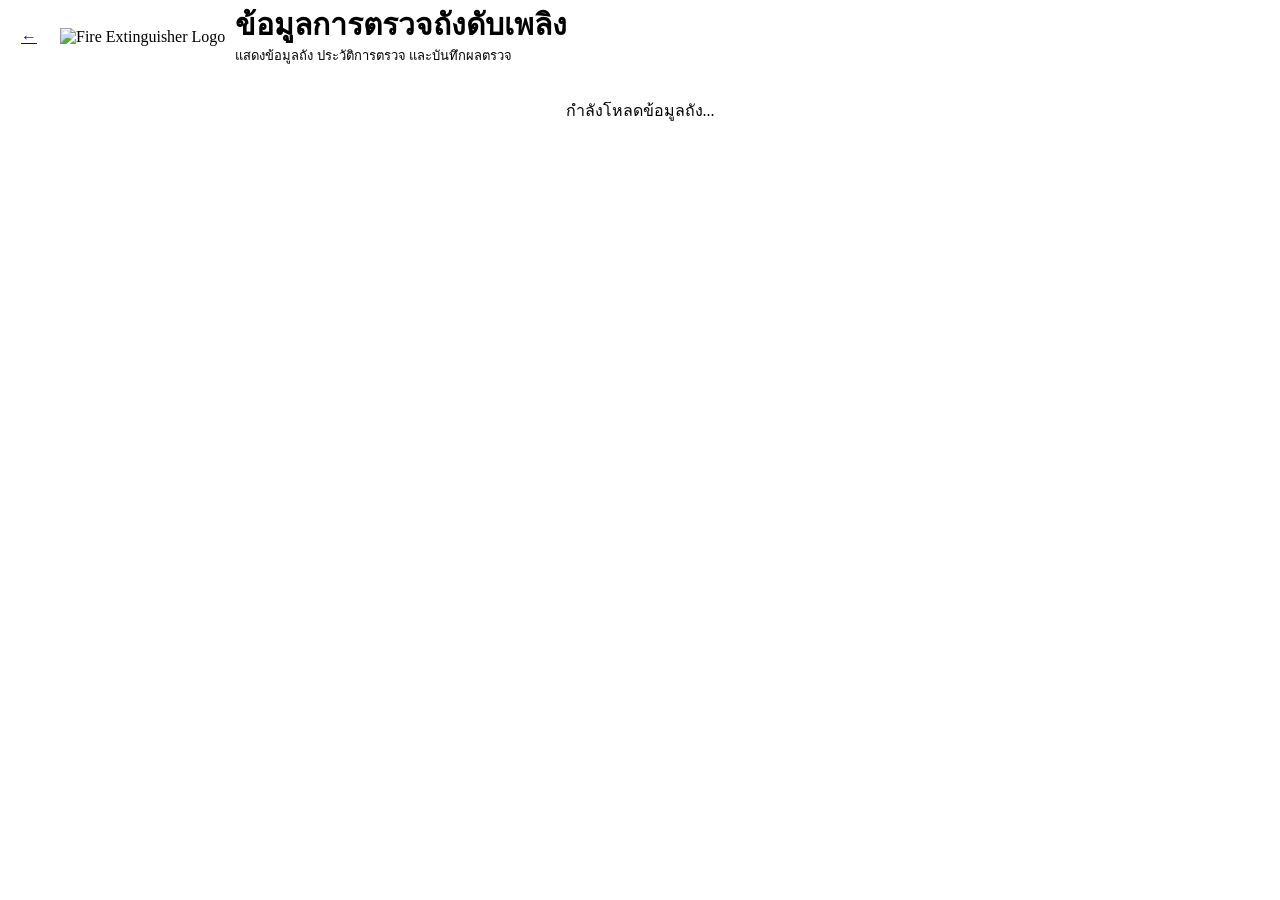
==== check.html @ ae3df1de "Update check.html" ====
<!DOCTYPE html>
<html lang="th">
<head>
  <meta charset="UTF-8" />
  <meta name="viewport" content="width=device-width,initial-scale=1,viewport-fit=cover" />
  <meta name="theme-color" content="#b91c1c" />
  <title>ตรวจถังดับเพลิง | Fire Extinguisher</title>

  <link rel="stylesheet" href="/fire-extinguisher/css/styles.css?v=1.2.0" />

  <style>
    .page-top {
      display: flex;
      align-items: center;
      gap: 10px;
      margin-bottom: 14px;
    }

    .back-link {
      width: 42px;
      height: 42px;
      border-radius: 14px;
      background: #fff;
      border: 1px solid var(--line);
      display: grid;
      place-items: center;
      font-weight: 900;
      box-shadow: var(--shadow);
      flex: 0 0 auto;
    }

    .page-title {
      min-width: 0;
      flex: 1;
    }

    .page-title h1 {
      margin: 0;
      font-size: clamp(20px, 5vw, 30px);
      line-height: 1.12;
    }

    .page-title p {
      margin: 3px 0 0;
      color: var(--muted);
      font-size: 13px;
    }

    .hero-card,
    .status-card,
    .history-card,
    .form-card,
    .section-panel {
      background: var(--card);
      border: 1px solid var(--line);
      border-radius: var(--radius);
      box-shadow: var(--shadow);
      margin-bottom: 14px;
    }

    .hero-card {
      padding: 16px;
      overflow: hidden;
      position: relative;
    }

    .hero-card::before {
      content: "";
      position: absolute;
      inset: 0 auto 0 0;
      width: 6px;
      background: linear-gradient(180deg, var(--primary), var(--primary-dark));
    }

    .hero-layout {
      display: grid;
      grid-template-columns: 86px 1fr;
      gap: 14px;
      align-items: start;
    }

    .ext-photo-box {
      width: 86px;
      height: 118px;
      border-radius: 18px;
      border: 1px solid var(--line);
      background: #fff;
      display: grid;
      place-items: center;
      overflow: hidden;
      box-shadow: 0 8px 18px rgba(15, 23, 42, 0.06);
    }

    .ext-photo-box img {
      width: 100%;
      height: 100%;
      object-fit: contain;
      padding: 6px;
      display: block;
    }

    .hero-main {
      min-width: 0;
    }

    .ext-id {
      margin: 0 0 8px;
      font-size: 28px;
      line-height: 1;
      font-weight: 900;
      letter-spacing: 0.3px;
      word-break: break-word;
    }

    .type-badge {
      display: inline-flex;
      align-items: center;
      gap: 6px;
      border-radius: 999px;
      background: #fee2e2;
      color: #991b1b;
      padding: 6px 10px;
      font-size: 12px;
      font-weight: 900;
      margin-bottom: 10px;
    }

    .hero-grid {
      display: grid;
      grid-template-columns: 1fr;
      gap: 8px;
    }

    .hero-item {
      border: 1px solid var(--line);
      background: #f9fafb;
      border-radius: 14px;
      padding: 10px 12px;
    }

    .hero-item span {
      display: block;
      color: var(--muted);
      font-size: 12px;
      margin-bottom: 3px;
    }

    .hero-item strong {
      display: block;
      font-size: 14px;
      line-height: 1.4;
      word-break: break-word;
    }

    .action-strip {
      display: grid;
      grid-template-columns: 1fr;
      gap: 10px;
      margin-top: 14px;
    }

    .action-main-btn {
      min-height: 50px;
      border-radius: 16px;
      font-weight: 900;
      letter-spacing: 0.2px;
    }

    .quick-actions {
      display: grid;
      grid-template-columns: repeat(2, 1fr);
      gap: 8px;
    }

    .status-card {
      padding: 16px;
    }

    .section-head {
      display: flex;
      justify-content: space-between;
      align-items: center;
      gap: 12px;
      margin-bottom: 12px;
    }

    .section-head h2 {
      margin: 0;
      font-size: 18px;
    }

    .status-grid {
      display: grid;
      grid-template-columns: repeat(2, 1fr);
      gap: 10px;
    }

    .status-item {
      border: 1px solid var(--line);
      background: #f9fafb;
      border-radius: 14px;
      padding: 10px 12px;
    }

    .status-item span {
      display: block;
      color: var(--muted);
      font-size: 12px;
      margin-bottom: 3px;
    }

    .status-item strong {
      display: block;
      font-size: 14px;
      line-height: 1.4;
      word-break: break-word;
    }

    .badge {
      display: inline-flex;
      align-items: center;
      justify-content: center;
      border-radius: 999px;
      padding: 5px 10px;
      font-size: 12px;
      font-weight: 900;
      white-space: nowrap;
    }

    .badge.ok {
      background: #dcfce7;
      color: #166534;
    }

    .badge.bad {
      background: #fee2e2;
      color: #991b1b;
    }

    .badge.wait {
      background: #fef3c7;
      color: #92400e;
    }

    .history-card {
      padding: 16px;
    }

    .history-list {
      display: grid;
      gap: 10px;
    }

    .history-item {
      border: 1px solid var(--line);
      background: #f9fafb;
      border-radius: 16px;
      padding: 12px;
    }

    .history-head {
      display: flex;
      justify-content: space-between;
      align-items: start;
      gap: 10px;
      margin-bottom: 6px;
    }

    .history-item strong {
      display: block;
      font-size: 15px;
      margin-bottom: 3px;
    }

    .history-time {
      color: var(--muted);
      font-size: 13px;
    }

    .history-item p {
      margin: 0;
      color: var(--muted);
      font-size: 13px;
      line-height: 1.45;
    }

    .empty-state {
      color: var(--muted);
      background: #f9fafb;
      border: 1px dashed var(--line);
      padding: 14px;
      border-radius: 16px;
      text-align: center;
      line-height: 1.45;
    }

    .form-card {
      padding: 16px;
    }

    .form-card[hidden] {
      display: none !important;
    }

    .form-title-row {
      display: flex;
      justify-content: space-between;
      align-items: center;
      gap: 12px;
      margin-bottom: 12px;
    }

    .form-title-row h2 {
      margin: 0;
      font-size: 20px;
    }

    .form-title-row p {
      margin: 4px 0 0;
      color: var(--muted);
      font-size: 13px;
    }

    .standard-note {
      border: 1px solid #fed7aa;
      background: #fff7ed;
      color: #9a3412;
      border-radius: 16px;
      padding: 12px;
      font-size: 13px;
      line-height: 1.5;
      margin-bottom: 14px;
    }

    .check-list {
      display: grid;
      gap: 12px;
    }

    .check-item {
      border: 1px solid var(--line);
      background: #fff;
      border-radius: 18px;
      padding: 14px;
    }

    .check-title {
      font-weight: 900;
      margin-bottom: 10px;
      font-size: 16px;
    }

    .check-sub {
      color: var(--muted);
      font-size: 12px;
      margin: -4px 0 10px;
    }

    .option-row {
      display: grid;
      grid-template-columns: repeat(2, 1fr);
      gap: 8px;
    }

    .option-pill {
      position: relative;
    }

    .option-pill input {
      position: absolute;
      opacity: 0;
      pointer-events: none;
    }

    .option-pill span {
      display: grid;
      place-items: center;
      min-height: 44px;
      border-radius: 15px;
      border: 1px solid var(--line);
      background: #fff;
      font-weight: 800;
      color: var(--text);
      cursor: pointer;
    }

    .option-pill input:checked + span {
      border-color: rgba(185, 28, 28, 0.85);
      background: rgba(185, 28, 28, 0.09);
      color: var(--primary-dark);
      box-shadow: 0 0 0 4px rgba(185, 28, 28, 0.08);
    }

    .note-field {
      margin-top: 10px;
    }

    .note-field textarea,
    .note-field input {
      min-height: 46px;
    }

    .co2-box {
      margin-top: 12px;
      padding: 12px;
      border-radius: 16px;
      background: #fff7ed;
      border: 1px solid #fed7aa;
    }

    .co2-box label {
      display: block;
      font-weight: 900;
      margin-bottom: 8px;
      color: #9a3412;
    }

    .field-group {
      margin-top: 14px;
    }

    .field-group label {
      display: block;
      font-weight: 900;
      margin-bottom: 8px;
    }

    .submit-bar {
      position: sticky;
      bottom: 0;
      margin: 16px -16px -16px;
      padding: 12px 16px calc(12px + env(safe-area-inset-bottom));
      background: rgba(255, 255, 255, 0.94);
      border-top: 1px solid var(--line);
      backdrop-filter: blur(12px);
      border-radius: 0 0 var(--radius) var(--radius);
    }

    .loading-box {
      background: var(--card);
      border: 1px solid var(--line);
      border-radius: var(--radius);
      padding: 18px;
      box-shadow: var(--shadow);
      color: var(--muted);
      text-align: center;
    }

    @media (min-width: 720px) {
      .hero-layout {
        grid-template-columns: 110px 1fr;
      }

      .ext-photo-box {
        width: 110px;
        height: 148px;
      }

      .hero-grid {
        grid-template-columns: repeat(2, 1fr);
      }

      .status-grid {
        grid-template-columns: repeat(4, 1fr);
      }

      .check-list {
        grid-template-columns: repeat(2, 1fr);
      }

      .check-item.full {
        grid-column: 1 / -1;
      }

      .submit-bar {
        position: static;
        margin: 18px 0 0;
        padding: 0;
        background: transparent;
        border: 0;
        backdrop-filter: none;
      }
    }

    @media (max-width: 380px) {
      .hero-layout {
        grid-template-columns: 76px 1fr;
      }

      .ext-photo-box {
        width: 76px;
        height: 104px;
      }

      .ext-id {
        font-size: 24px;
      }

      .status-grid {
        grid-template-columns: 1fr;
      }

      .quick-actions,
      .option-row {
        grid-template-columns: 1fr;
      }
    }
  </style>
</head>

<body>
  <main class="app-shell">
    <div class="page-top">
      <a class="back-link" href="/fire-extinguisher/">←</a>

      <div class="page-logo">
        <img id="pageLogo" alt="Fire Extinguisher Logo" />
      </div>

      <div class="page-title">
        <h1>ข้อมูลการตรวจถังดับเพลิง</h1>
        <p>แสดงข้อมูลถัง ประวัติการตรวจ และบันทึกผลตรวจ</p>
      </div>
    </div>

    <section id="loadingBox" class="loading-box">
      กำลังโหลดข้อมูลถัง...
    </section>

    <section id="notFoundBox" class="loading-box" hidden>
      ไม่พบข้อมูลถัง หรือ URL ไม่มีหมายเลขถัง
      <div style="margin-top:12px;">
        <a class="btn ghost" href="/fire-extinguisher/">กลับหน้าแรก</a>
      </div>
    </section>

    <section id="contentBox" hidden>
      <article class="hero-card">
        <div class="hero-layout">
          <div class="ext-photo-box">
            <img id="extinguisherImage" alt="ภาพถังดับเพลิง" />
          </div>

          <div class="hero-main">
            <h2 class="ext-id" id="extinguisherId">-</h2>
            <div class="type-badge" id="typeBadge">-</div>

            <div class="hero-grid">
              <div class="hero-item">
                <span>จุดติดตั้ง</span>
                <strong id="location">-</strong>
              </div>

              <div class="hero-item">
                <span>ชนิดถังดับเพลิง</span>
                <strong id="type">-</strong>
              </div>

              <div class="hero-item">
                <span>ขนาด</span>
                <strong id="size">-</strong>
              </div>

              <div class="hero-item">
                <span>ปีผลิตถัง</span>
                <strong id="yearMade">-</strong>
              </div>
            </div>
          </div>
        </div>

        <div class="action-strip">
          <button class="btn primary full action-main-btn" id="toggleFormBtn" type="button">
            ตรวจเช็คถัง
          </button>

          <div class="quick-actions">
            <button class="btn ghost" id="scrollHistoryBtn" type="button">ดูประวัติ</button>
            <button class="btn ghost" id="refreshHistoryBtn" type="button">รีเฟรชข้อมูล</button>
          </div>
        </div>
      </article>

      <section class="status-card">
        <div class="section-head">
          <h2>สถานะการตรวจล่าสุด</h2>
          <span id="latestBadge" class="badge wait">ยังไม่มีข้อมูล</span>
        </div>

        <div class="status-grid">
          <div class="status-item">
            <span>ตรวจล่าสุด</span>
            <strong id="latestTimestamp">-</strong>
          </div>

          <div class="status-item">
            <span>ผู้ตรวจล่าสุด</span>
            <strong id="latestInspector">-</strong>
          </div>

          <div class="status-item">
            <span>ผลตรวจล่าสุด</span>
            <strong id="latestStatusText">-</strong>
          </div>

          <div class="status-item">
            <span>จำนวนประวัติทั้งหมด</span>
            <strong id="historyCount">0</strong>
          </div>
        </div>
      </section>

      <section class="history-card" id="historySection">
        <div class="section-head">
          <h2>ประวัติการตรวจ</h2>
        </div>

        <div class="history-list" id="historyList">
          <div class="empty-state">ยังไม่มีประวัติการตรวจ</div>
        </div>
      </section>

      <form class="form-card" id="inspectionForm" hidden>
        <div class="form-title-row">
          <div>
            <h2>แบบฟอร์มตรวจเช็คถัง</h2>
            <p>บันทึกผลตามจุดตรวจมาตรฐานของถังดับเพลิง</p>
          </div>
          <button class="btn ghost small" id="closeFormBtn" type="button">ปิด</button>
        </div>

        <div class="standard-note">
          กรอกข้อมูลตามสภาพจริงของถังดับเพลิง ณ จุดติดตั้ง หากพบความผิดปกติให้ระบุรายละเอียดให้ครบถ้วน
          เพื่อใช้เป็นหลักฐานการตรวจและติดตามการแก้ไข
        </div>

        <div class="check-list">
          <div class="check-item">
            <div class="check-title">ความสะอาด</div>
            <div class="check-sub">ตรวจความสะอาดของถัง ป้าย และบริเวณติดตั้ง</div>
            <div class="option-row">
              <label class="option-pill">
                <input type="radio" name="cleanliness" value="สะอาด" checked />
                <span>สะอาด</span>
              </label>
              <label class="option-pill">
                <input type="radio" name="cleanliness" value="ไม่สะอาด" />
                <span>ไม่สะอาด</span>
              </label>
            </div>
            <div class="note-field" data-note-for="cleanliness" hidden>
              <textarea name="cleanlinessNote" rows="2" placeholder="ระบุรายละเอียดความไม่สะอาด"></textarea>
            </div>
          </div>

          <div class="check-item">
            <div class="check-title">สภาพถัง</div>
            <div class="check-sub">ตรวจรอยบุบ แตก ผุ กัดกร่อน หรือความเสียหายตัวถัง</div>
            <div class="option-row">
              <label class="option-pill">
                <input type="radio" name="bodyStatus" value="ปกติ" checked />
                <span>ปกติ</span>
              </label>
              <label class="option-pill">
                <input type="radio" name="bodyStatus" value="ผิดปกติ" />
                <span>ผิดปกติ</span>
              </label>
            </div>
            <div class="note-field" data-note-for="bodyStatus" hidden>
              <textarea name="bodyNote" rows="2" placeholder="เช่น ถังบุบ เป็นสนิม รั่ว สีหลุด"></textarea>
            </div>
          </div>

          <div class="check-item">
            <div class="check-title">แรงดัน</div>
            <div class="check-sub">ตรวจระดับแรงดันให้อยู่ในเกณฑ์ปกติ</div>
            <div class="option-row">
              <label class="option-pill">
                <input type="radio" name="pressureStatus" value="ปกติ" checked />
                <span>ปกติ</span>
              </label>
              <label class="option-pill">
                <input type="radio" name="pressureStatus" value="ผิดปกติ" />
                <span>ผิดปกติ</span>
              </label>
            </div>
            <div class="note-field" data-note-for="pressureStatus" hidden>
              <textarea name="pressureNote" rows="2" placeholder="เช่น เข็มไม่อยู่โซนเขียว แรงดันต่ำ"></textarea>
            </div>
          </div>

          <div class="check-item">
            <div class="check-title">เกจวัด / น้ำหนัก</div>
            <div class="check-sub">ตรวจเกจวัดหรือชั่งน้ำหนักตามชนิดถัง</div>
            <div class="option-row">
              <label class="option-pill">
                <input type="radio" name="gaugeWeightStatus" value="ปกติ" checked />
                <span>ปกติ</span>
              </label>
              <label class="option-pill">
                <input type="radio" name="gaugeWeightStatus" value="ผิดปกติ" />
                <span>ผิดปกติ</span>
              </label>
            </div>
            <div class="note-field" data-note-for="gaugeWeightStatus" hidden>
              <textarea name="gaugeWeightNote" rows="2" placeholder="ระบุปัญหาเกจวัดหรือน้ำหนัก"></textarea>
            </div>

            <div class="co2-box" id="co2Box" hidden>
              <label for="co2Weight">น้ำหนักถัง CO2 ที่ชั่งได้ (kg)</label>
              <input id="co2Weight" name="co2Weight" type="number" step="0.01" inputmode="decimal" placeholder="เช่น 8.50" />
            </div>
          </div>

          <div class="check-item">
            <div class="check-title">สาย / กระบอกฉีด</div>
            <div class="check-sub">ตรวจหัวฉีด สายฉีด หรือกระบอกฉีดให้อยู่สภาพพร้อมใช้งาน</div>
            <div class="option-row">
              <label class="option-pill">
                <input type="radio" name="hoseStatus" value="ปกติ" checked />
                <span>ปกติ</span>
              </label>
              <label class="option-pill">
                <input type="radio" name="hoseStatus" value="ผิดปกติ" />
                <span>ผิดปกติ</span>
              </label>
            </div>
            <div class="note-field" data-note-for="hoseStatus" hidden>
              <textarea name="hoseNote" rows="2" placeholder="เช่น สายแตก หัวฉีดตัน หัวฉีดหลวม"></textarea>
            </div>
          </div>

          <div class="check-item">
            <div class="check-title">สายรัดสลัก / ซีล</div>
            <div class="check-sub">ตรวจสลักนิรภัยและซีลไม่ขาดหรือสูญหาย</div>
            <div class="option-row">
              <label class="option-pill">
                <input type="radio" name="pinSealStatus" value="ปกติ" checked />
                <span>ปกติ</span>
              </label>
              <label class="option-pill">
                <input type="radio" name="pinSealStatus" value="ผิดปกติ" />
                <span>ผิดปกติ</span>
              </label>
            </div>
            <div class="note-field" data-note-for="pinSealStatus" hidden>
              <textarea name="pinSealNote" rows="2" placeholder="เช่น ซีลขาด สลักหาย สายรัดหลวม"></textarea>
            </div>
          </div>

          <div class="check-item">
            <div class="check-title">คันบังคับ</div>
            <div class="check-sub">ตรวจคันบังคับให้ใช้งานได้ ไม่หลวม ไม่ชำรุด</div>
            <div class="option-row">
              <label class="option-pill">
                <input type="radio" name="handleStatus" value="ปกติ" checked />
                <span>ปกติ</span>
              </label>
              <label class="option-pill">
                <input type="radio" name="handleStatus" value="ผิดปกติ" />
                <span>ผิดปกติ</span>
              </label>
            </div>
            <div class="note-field" data-note-for="handleStatus" hidden>
              <textarea name="handleNote" rows="2" placeholder="เช่น คันบังคับหัก หลวม ค้าง เป็นสนิม"></textarea>
            </div>
          </div>

          <div class="check-item full">
            <div class="field-group">
              <label for="inspectorSelect">ชื่อผู้บันทึก</label>
              <select id="inspectorSelect" name="inspector" required>
                <option value="">กำลังโหลดรายชื่อ...</option>
              </select>
            </div>

            <div class="field-group">
              <label for="remark">หมายเหตุเพิ่มเติม</label>
              <textarea id="remark" name="remark" rows="3" placeholder="หมายเหตุเพิ่มเติม ถ้ามี"></textarea>
            </div>
          </div>
        </div>

        <div class="submit-bar">
          <button class="btn primary full" id="submitBtn" type="submit">
            บันทึกผลตรวจ
          </button>
        </div>
      </form>
    </section>
  </main>

  <script src="/fire-extinguisher/js/config.js?v=1.2.0"></script>
  <script src="/fire-extinguisher/js/api.js?v=1.2.0"></script>
  <script src="/fire-extinguisher/js/utils.js?v=1.2.0"></script>

  <script>
    (function () {
      'use strict';

      const U = window.FireUtils;
      const API = window.FireAPI;

      let currentExtinguisher = null;
      let names = [];
      let historyItems = [];

      document.addEventListener('DOMContentLoaded', init);

      async function init() {
        setLogo();
        bindEvents();

        const id = U.normalizeId(U.getParam('id'));

        if (!id) {
          showNotFound();
          return;
        }

        await loadData(id);
      }

      function setLogo() {
        const logo = U.$('#pageLogo');
        if (logo) {
          logo.src = window.APP_CONFIG.LOGO_URL;
          logo.loading = 'eager';
          logo.decoding = 'async';
        }
      }

      function bindEvents() {
        U.$('#refreshHistoryBtn').addEventListener('click', async () => {
          if (currentExtinguisher) {
            await loadHistory(currentExtinguisher.extinguisherId);
          }
        });

        U.$('#scrollHistoryBtn').addEventListener('click', () => {
          U.$('#historySection').scrollIntoView({ behavior: 'smooth', block: 'start' });
        });

        U.$('#toggleFormBtn').addEventListener('click', openForm);
        U.$('#closeFormBtn').addEventListener('click', closeForm);

        U.$('#inspectionForm').addEventListener('change', handleFormChange);
        U.$('#inspectionForm').addEventListener('submit', handleSubmit);
      }

      async function loadData(id) {
        try {
          U.show('#loadingBox');
          U.hide('#contentBox');
          U.hide('#notFoundBox');

          const [extRes, namesRes] = await Promise.all([
            API.getExtinguisher(id),
            API.getNames()
          ]);

          currentExtinguisher = extRes.item;
          names = normalizeNames(namesRes.items || []);
          historyItems = extRes.history || [];

          renderExtinguisher(currentExtinguisher);
          renderNames(names);
          renderHistory(historyItems);
          renderLatestStatus(historyItems);
          updateCo2Visibility();

          U.hide('#loadingBox');
          U.show('#contentBox');
        } catch (err) {
          U.toast(err.message || 'โหลดข้อมูลไม่สำเร็จ', 'error');
          showNotFound();
        }
      }

      async function loadHistory(id) {
        try {
          const res = await API.getHistory(id, 20);
          historyItems = res.items || [];
          renderHistory(historyItems);
          renderLatestStatus(historyItems);
          U.toast('อัปเดตข้อมูลล่าสุดแล้ว', 'success');
        } catch (err) {
          U.toast(err.message || 'โหลดประวัติไม่สำเร็จ', 'error');
        }
      }

      function showNotFound() {
        U.hide('#loadingBox');
        U.hide('#contentBox');
        U.show('#notFoundBox');
      }

      function normalizeNames(items) {
        const map = new Map();

        items.forEach(item => {
          const thaiName = String(item.thaiName || item['ชื่อ'] || '').trim();
          const englishName = String(item.englishName || item.Name || '').trim();
          const displayName = thaiName && englishName
            ? `${thaiName} / ${englishName}`
            : (thaiName || englishName || '').trim();

          if (!displayName) return;

          const key = `${thaiName}|${englishName}|${displayName}`;
          if (!map.has(key)) {
            map.set(key, {
              thaiName,
              englishName,
              displayName
            });
          }
        });

        return Array.from(map.values());
      }

      function renderExtinguisher(item) {
        U.setText('#extinguisherId', item.extinguisherId);
        U.setText('#location', item.location);
        U.setText('#type', item.type);
        U.setText('#size', item.size);
        U.setText('#yearMade', item.yearMade);
        U.setText('#typeBadge', item.type || '-');

        const img = U.$('#extinguisherImage');
        if (img) {
          const src = U.getExtinguisherImage(item.type);
          img.src = src || window.APP_CONFIG.LOGO_URL;
          img.alt = item.type || 'ภาพถังดับเพลิง';
        }
      }

      function renderNames(items) {
        const select = U.$('#inspectorSelect');

        if (!items.length) {
          select.innerHTML = '<option value="">ไม่พบรายชื่อในชีท Name</option>';
          return;
        }

        select.innerHTML = [
          '<option value="">เลือกชื่อผู้บันทึก</option>',
          ...items.map((item, index) => {
            return `<option value="${index}">${U.escapeHtml(item.displayName)}</option>`;
          })
        ].join('');
      }

      function renderLatestStatus(items) {
        const latest = items && items.length ? items[0] : null;

        U.setText('#historyCount', items.length || 0);

        if (!latest) {
          U.setText('#latestTimestamp', '-');
          U.setText('#latestInspector', '-');
          U.setText('#latestStatusText', '-');

          const badge = U.$('#latestBadge');
          badge.className = 'badge wait';
          badge.textContent = 'ยังไม่มีข้อมูล';
          return;
        }

        U.setText('#latestTimestamp', latest.timestamp || '-');
        U.setText('#latestInspector', latest.inspectorThai || latest.inspectorEnglish || '-');
        U.setText('#latestStatusText', latest.overallStatus || '-');

        const badge = U.$('#latestBadge');
        const isOk = latest.overallStatus === 'ปกติ';
        badge.className = `badge ${isOk ? 'ok' : 'bad'}`;
        badge.textContent = latest.overallStatus || '-';
      }

      function renderHistory(items) {
        const box = U.$('#historyList');

        if (!items.length) {
          box.innerHTML = '<div class="empty-state">ยังไม่มีประวัติการตรวจ</div>';
          return;
        }

        box.innerHTML = items.map(item => {
          const isOk = item.overallStatus === 'ปกติ';

          return `
            <article class="history-item">
              <div class="history-head">
                <div>
                  <strong>${U.escapeHtml(item.timestamp || '-')}</strong>
                  <div class="history-time">ผู้ตรวจ: ${U.escapeHtml(item.inspectorThai || item.inspectorEnglish || '-')}</div>
                </div>
                <span class="badge ${isOk ? 'ok' : 'bad'}">${U.escapeHtml(item.overallStatus || '-')}</span>
              </div>
              <p>
                สภาพถัง: ${U.escapeHtml(item.bodyStatus || '-')} •
                แรงดัน: ${U.escapeHtml(item.pressureStatus || '-')} •
                เกจ/น้ำหนัก: ${U.escapeHtml(item.gaugeWeightStatus || '-')}
              </p>
              ${item.remark ? `<p style="margin-top:6px;">หมายเหตุ: ${U.escapeHtml(item.remark)}</p>` : ''}
            </article>
          `;
        }).join('');
      }

      function openForm() {
        U.show('#inspectionForm');
        U.$('#inspectionForm').scrollIntoView({ behavior: 'smooth', block: 'start' });
      }

      function closeForm() {
        U.hide('#inspectionForm');
      }

      function handleFormChange() {
        toggleNotes();
        updateCo2Visibility();
      }

      function toggleNotes() {
        const rules = [
          ['cleanliness', 'ไม่สะอาด'],
          ['bodyStatus', 'ผิดปกติ'],
          ['pressureStatus', 'ผิดปกติ'],
          ['gaugeWeightStatus', 'ผิดปกติ'],
          ['hoseStatus', 'ผิดปกติ'],
          ['pinSealStatus', 'ผิดปกติ'],
          ['handleStatus', 'ผิดปกติ']
        ];

        rules.forEach(([name, badValue]) => {
          const selected = getRadioValue(name);
          const note = document.querySelector(`[data-note-for="${name}"]`);
          if (note) note.hidden = selected !== badValue;
        });
      }

      function updateCo2Visibility() {
        const isCo2 = currentExtinguisher && isCo2Type(currentExtinguisher.type);
        U.$('#co2Box').hidden = !isCo2;
      }

      function isCo2Type(type) {
        const text = String(type || '').toLowerCase();
        return text.includes('co2') ||
          text.includes('carbon dioxide') ||
          text.includes('คาร์บอนไดออกไซด์');
      }

      function getRadioValue(name) {
        const el = document.querySelector(`input[name="${name}"]:checked`);
        return el ? el.value : '';
      }

      function getValue(name) {
        const el = document.querySelector(`[name="${name}"]`);
        return el ? String(el.value || '').trim() : '';
      }

      function getFormPayload() {
        const inspectorIndex = U.$('#inspectorSelect').value;
        const inspector = names[Number(inspectorIndex)] || {};

        return {
          extinguisherId: currentExtinguisher.extinguisherId,

          cleanliness: getRadioValue('cleanliness'),
          cleanlinessNote: getValue('cleanlinessNote'),

          bodyStatus: getRadioValue('bodyStatus'),
          bodyNote: getValue('bodyNote'),

          pressureStatus: getRadioValue('pressureStatus'),
          pressureNote: getValue('pressureNote'),

          gaugeWeightStatus: getRadioValue('gaugeWeightStatus'),
          gaugeWeightNote: getValue('gaugeWeightNote'),

          co2Weight: getValue('co2Weight'),

          hoseStatus: getRadioValue('hoseStatus'),
          hoseNote: getValue('hoseNote'),

          pinSealStatus: getRadioValue('pinSealStatus'),
          pinSealNote: getValue('pinSealNote'),

          handleStatus: getRadioValue('handleStatus'),
          handleNote: getValue('handleNote'),

          inspectorThai: inspector.thaiName || '',
          inspectorEnglish: inspector.englishName || '',

          remark: getValue('remark')
        };
      }

      function validateClient(payload) {
        if (!payload.extinguisherId) {
          throw new Error('ไม่พบหมายเลขถัง');
        }

        if (!payload.inspectorThai && !payload.inspectorEnglish) {
          throw new Error('กรุณาเลือกชื่อผู้บันทึก');
        }

        if (payload.cleanliness === 'ไม่สะอาด' && !payload.cleanlinessNote) {
          throw new Error('กรุณาระบุหมายเหตุความสะอาด');
        }

        const checks = [
          ['bodyStatus', 'bodyNote', 'สภาพถัง'],
          ['pressureStatus', 'pressureNote', 'แรงดัน'],
          ['gaugeWeightStatus', 'gaugeWeightNote', 'เกจวัด/น้ำหนัก'],
          ['hoseStatus', 'hoseNote', 'สาย/กระบอกฉีด'],
          ['pinSealStatus', 'pinSealNote', 'สายรัดสลัก / ซีล'],
          ['handleStatus', 'handleNote', 'คันบังคับ']
        ];

        checks.forEach(([statusKey, noteKey, label]) => {
          if (payload[statusKey] === 'ผิดปกติ' && !payload[noteKey]) {
            throw new Error(`กรุณาระบุรายละเอียดความผิดปกติของ${label}`);
          }
        });

        if (isCo2Type(currentExtinguisher.type) && !payload.co2Weight) {
          throw new Error('ถัง CO2 ต้องกรอกน้ำหนักถังที่ชั่งได้');
        }
      }

      async function handleSubmit(e) {
        e.preventDefault();

        const btn = U.$('#submitBtn');

        try {
          const payload = getFormPayload();
          validateClient(payload);

          const ok = confirm('ยืนยันบันทึกผลตรวจถังนี้ใช่หรือไม่?');
          if (!ok) return;

          U.setLoading(btn, true, 'กำลังบันทึก...');

          const res = await API.saveInspection(payload);

          U.toast(res.message || 'บันทึกผลตรวจเรียบร้อย', 'success');

          U.$('#inspectionForm').reset();
          toggleNotes();
          updateCo2Visibility();

          await loadHistory(currentExtinguisher.extinguisherId);
          closeForm();
        } catch (err) {
          U.toast(err.message || 'บันทึกไม่สำเร็จ', 'error');
        } finally {
          U.setLoading(btn, false);
        }
      }
    })();
  </script>
</body>
</html>
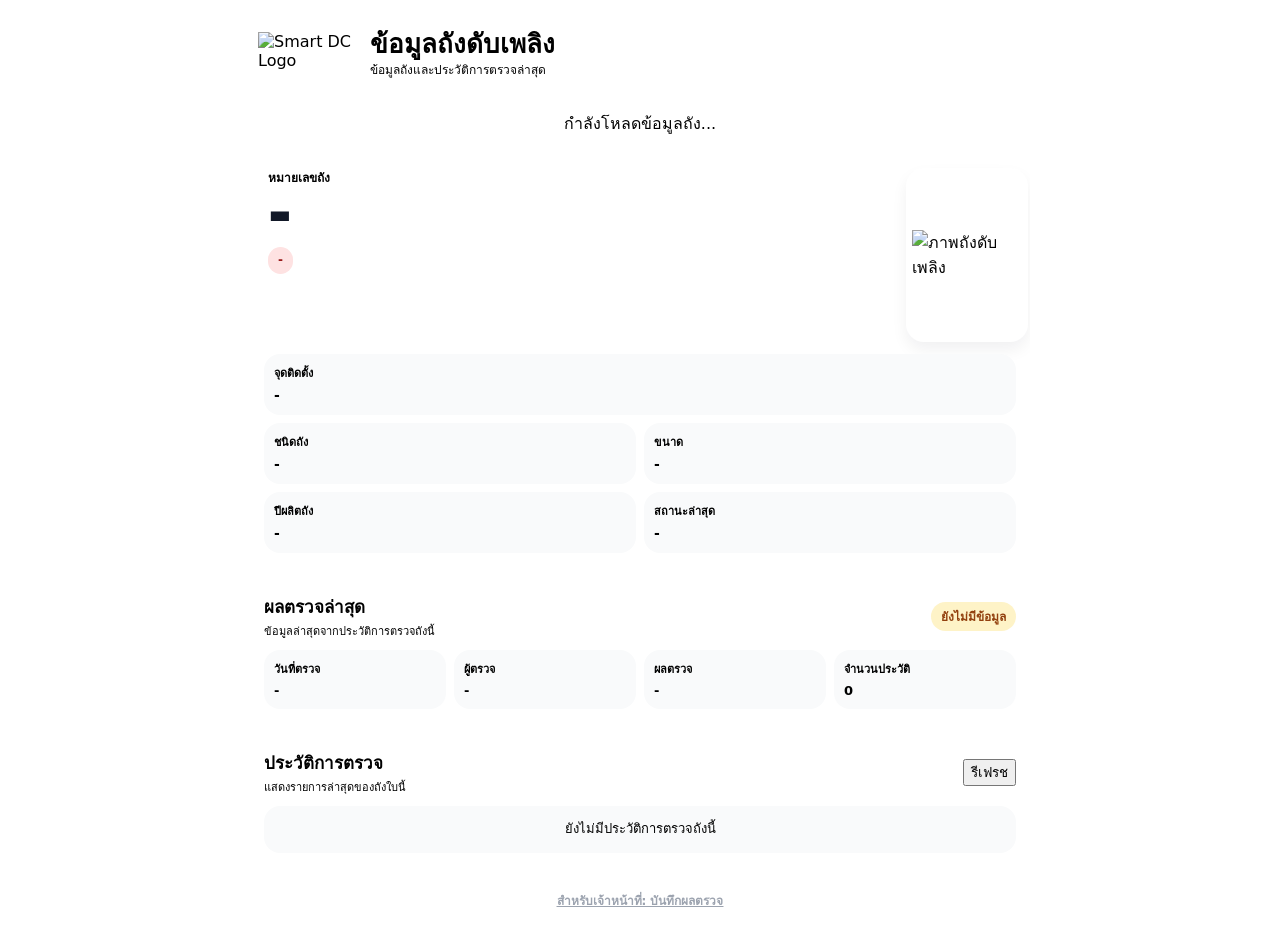
==== commit 24193df7: "Update check.html" ====
--- a/check.html
+++ b/check.html
@@ -4,222 +4,241 @@
   <meta charset="UTF-8" />
   <meta name="viewport" content="width=device-width,initial-scale=1,viewport-fit=cover" />
   <meta name="theme-color" content="#b91c1c" />
-  <title>ตรวจถังดับเพลิง | Fire Extinguisher</title>
-
-  <link rel="stylesheet" href="/fire-extinguisher/css/styles.css?v=1.2.0" />
+  <title>ข้อมูลถังดับเพลิง | Fire Extinguisher</title>
+
+  <link rel="stylesheet" href="/fire-extinguisher/css/styles.css?v=1.3.0" />
 
   <style>
+    body,
+    button,
+    input,
+    select,
+    textarea {
+      font-family: system-ui, -apple-system, BlinkMacSystemFont, "Segoe UI", sans-serif;
+    }
+
+    .app-shell {
+      width: min(100%, 780px);
+      margin: 0 auto;
+      padding: 12px;
+      padding-bottom: calc(26px + env(safe-area-inset-bottom));
+    }
+
     .page-top {
-      display: flex;
+      display: grid;
+      grid-template-columns: auto 1fr;
+      gap: 10px;
       align-items: center;
-      gap: 10px;
-      margin-bottom: 14px;
-    }
-
-    .back-link {
-      width: 42px;
-      height: 42px;
+      margin-bottom: 12px;
+    }
+
+    .page-logo {
+      width: 76px;
+      height: 40px;
       border-radius: 14px;
       background: #fff;
       border: 1px solid var(--line);
+      box-shadow: var(--shadow);
       display: grid;
       place-items: center;
-      font-weight: 900;
-      box-shadow: var(--shadow);
-      flex: 0 0 auto;
+      padding: 6px 8px;
+      overflow: hidden;
+    }
+
+    .page-logo img {
+      width: 100%;
+      height: 100%;
+      object-fit: contain;
+      display: block;
     }
 
     .page-title {
       min-width: 0;
-      flex: 1;
     }
 
     .page-title h1 {
       margin: 0;
-      font-size: clamp(20px, 5vw, 30px);
-      line-height: 1.12;
+      font-size: clamp(18px, 5vw, 26px);
+      line-height: 1.1;
+      font-weight: 900;
     }
 
     .page-title p {
       margin: 3px 0 0;
       color: var(--muted);
-      font-size: 13px;
-    }
-
-    .hero-card,
+      font-size: 12px;
+      line-height: 1.35;
+    }
+
+    .loading-box,
+    .not-found-box,
+    .main-card,
     .status-card,
     .history-card,
-    .form-card,
-    .section-panel {
+    .inspect-panel,
+    .check-item {
       background: var(--card);
       border: 1px solid var(--line);
-      border-radius: var(--radius);
+      border-radius: 22px;
       box-shadow: var(--shadow);
-      margin-bottom: 14px;
-    }
-
-    .hero-card {
-      padding: 16px;
+    }
+
+    .loading-box,
+    .not-found-box {
+      padding: 18px;
+      text-align: center;
+      color: var(--muted);
+      line-height: 1.5;
+    }
+
+    .content-stack {
+      display: grid;
+      gap: 12px;
+    }
+
+    .main-card {
+      padding: 14px;
+      position: relative;
       overflow: hidden;
-      position: relative;
-    }
-
-    .hero-card::before {
+    }
+
+    .main-card::before {
       content: "";
       position: absolute;
       inset: 0 auto 0 0;
-      width: 6px;
+      width: 5px;
       background: linear-gradient(180deg, var(--primary), var(--primary-dark));
     }
 
-    .hero-layout {
+    .main-layout {
       display: grid;
-      grid-template-columns: 86px 1fr;
-      gap: 14px;
+      grid-template-columns: 1fr 82px;
+      gap: 12px;
       align-items: start;
     }
 
-    .ext-photo-box {
-      width: 86px;
-      height: 118px;
-      border-radius: 18px;
-      border: 1px solid var(--line);
-      background: #fff;
-      display: grid;
-      place-items: center;
-      overflow: hidden;
-      box-shadow: 0 8px 18px rgba(15, 23, 42, 0.06);
-    }
-
-    .ext-photo-box img {
-      width: 100%;
-      height: 100%;
-      object-fit: contain;
-      padding: 6px;
-      display: block;
-    }
-
-    .hero-main {
+    .main-info {
       min-width: 0;
-    }
-
-    .ext-id {
-      margin: 0 0 8px;
-      font-size: 28px;
-      line-height: 1;
-      font-weight: 900;
-      letter-spacing: 0.3px;
-      word-break: break-word;
-    }
-
-    .type-badge {
-      display: inline-flex;
-      align-items: center;
-      gap: 6px;
-      border-radius: 999px;
-      background: #fee2e2;
-      color: #991b1b;
-      padding: 6px 10px;
-      font-size: 12px;
-      font-weight: 900;
-      margin-bottom: 10px;
-    }
-
-    .hero-grid {
-      display: grid;
-      grid-template-columns: 1fr;
-      gap: 8px;
-    }
-
-    .hero-item {
-      border: 1px solid var(--line);
-      background: #f9fafb;
-      border-radius: 14px;
-      padding: 10px 12px;
-    }
-
-    .hero-item span {
+      padding-left: 4px;
+    }
+
+    .id-label {
       display: block;
       color: var(--muted);
       font-size: 12px;
+      font-weight: 800;
       margin-bottom: 3px;
     }
 
-    .hero-item strong {
+    .ext-id {
+      margin: 0 0 8px;
+      font-size: clamp(34px, 11vw, 52px);
+      line-height: 0.95;
+      font-weight: 950;
+      letter-spacing: 0.2px;
+      word-break: break-word;
+      color: #111827;
+    }
+
+    .type-chip {
+      display: inline-flex;
+      max-width: 100%;
+      border-radius: 999px;
+      padding: 6px 10px;
+      background: #fee2e2;
+      color: #991b1b;
+      font-size: 12px;
+      font-weight: 900;
+      line-height: 1.25;
+    }
+
+    .ext-image-box {
+      width: 82px;
+      height: 132px;
+      border-radius: 18px;
+      background: #ffffff;
+      border: 1px solid var(--line);
+      display: grid;
+      place-items: center;
+      padding: 6px;
+      overflow: visible;
+      box-shadow: 0 8px 16px rgba(15, 23, 42, 0.06);
+    }
+
+    .ext-image-box img {
+      display: block;
+      max-width: 100%;
+      max-height: 100%;
+      width: auto;
+      height: auto;
+      object-fit: contain;
+      object-position: center center;
+    }
+
+    .info-grid {
+      display: grid;
+      grid-template-columns: repeat(2, minmax(0, 1fr));
+      gap: 8px;
+      margin-top: 12px;
+    }
+
+    .info-line {
+      min-width: 0;
+      border: 1px solid var(--line);
+      border-radius: 16px;
+      background: #f9fafb;
+      padding: 10px;
+    }
+
+    .info-line.full {
+      grid-column: 1 / -1;
+    }
+
+    .info-line span {
+      display: block;
+      color: var(--muted);
+      font-size: 11px;
+      font-weight: 800;
+      margin-bottom: 4px;
+    }
+
+    .info-line strong {
       display: block;
       font-size: 14px;
-      line-height: 1.4;
+      line-height: 1.35;
+      font-weight: 900;
       word-break: break-word;
     }
 
-    .action-strip {
-      display: grid;
-      grid-template-columns: 1fr;
-      gap: 10px;
-      margin-top: 14px;
-    }
-
-    .action-main-btn {
-      min-height: 50px;
-      border-radius: 16px;
-      font-weight: 900;
-      letter-spacing: 0.2px;
-    }
-
-    .quick-actions {
-      display: grid;
-      grid-template-columns: repeat(2, 1fr);
-      gap: 8px;
-    }
-
     .status-card {
-      padding: 16px;
+      padding: 14px;
     }
 
     .section-head {
       display: flex;
       justify-content: space-between;
       align-items: center;
-      gap: 12px;
-      margin-bottom: 12px;
+      gap: 10px;
+      margin-bottom: 10px;
     }
 
     .section-head h2 {
       margin: 0;
-      font-size: 18px;
-    }
-
-    .status-grid {
-      display: grid;
-      grid-template-columns: repeat(2, 1fr);
-      gap: 10px;
-    }
-
-    .status-item {
-      border: 1px solid var(--line);
-      background: #f9fafb;
-      border-radius: 14px;
-      padding: 10px 12px;
-    }
-
-    .status-item span {
+      font-size: 17px;
+      font-weight: 900;
+    }
+
+    .section-head small {
       display: block;
       color: var(--muted);
-      font-size: 12px;
-      margin-bottom: 3px;
-    }
-
-    .status-item strong {
-      display: block;
-      font-size: 14px;
-      line-height: 1.4;
-      word-break: break-word;
+      font-size: 11px;
+      margin-top: 2px;
     }
 
     .badge {
       display: inline-flex;
+      justify-content: center;
       align-items: center;
-      justify-content: center;
       border-radius: 999px;
       padding: 5px 10px;
       font-size: 12px;
@@ -242,46 +261,94 @@
       color: #92400e;
     }
 
+    .latest-grid {
+      display: grid;
+      grid-template-columns: repeat(2, minmax(0, 1fr));
+      gap: 8px;
+    }
+
+    .latest-item {
+      border: 1px solid var(--line);
+      background: #f9fafb;
+      border-radius: 16px;
+      padding: 10px;
+    }
+
+    .latest-item span {
+      display: block;
+      color: var(--muted);
+      font-size: 11px;
+      font-weight: 800;
+      margin-bottom: 4px;
+    }
+
+    .latest-item strong {
+      display: block;
+      font-size: 13px;
+      line-height: 1.35;
+      font-weight: 900;
+      word-break: break-word;
+    }
+
     .history-card {
-      padding: 16px;
+      padding: 14px;
     }
 
     .history-list {
       display: grid;
-      gap: 10px;
+      gap: 8px;
     }
 
     .history-item {
       border: 1px solid var(--line);
       background: #f9fafb;
       border-radius: 16px;
-      padding: 12px;
-    }
-
-    .history-head {
-      display: flex;
-      justify-content: space-between;
+      padding: 10px;
+    }
+
+    .history-row {
+      display: grid;
+      grid-template-columns: minmax(0, 1fr) auto;
+      gap: 10px;
       align-items: start;
-      gap: 10px;
-      margin-bottom: 6px;
-    }
-
-    .history-item strong {
+    }
+
+    .history-date {
+      font-size: 13px;
+      font-weight: 900;
+      line-height: 1.35;
+      color: #111827;
+    }
+
+    .history-meta {
+      margin-top: 4px;
+      color: var(--muted);
+      font-size: 12px;
+      line-height: 1.4;
+    }
+
+    .history-checks {
+      margin-top: 8px;
+      display: grid;
+      grid-template-columns: repeat(2, minmax(0, 1fr));
+      gap: 6px;
+    }
+
+    .mini-check {
+      border-radius: 12px;
+      background: #fff;
+      border: 1px solid var(--line);
+      padding: 7px 8px;
+      font-size: 12px;
+      line-height: 1.35;
+      color: #374151;
+    }
+
+    .mini-check b {
       display: block;
-      font-size: 15px;
-      margin-bottom: 3px;
-    }
-
-    .history-time {
-      color: var(--muted);
-      font-size: 13px;
-    }
-
-    .history-item p {
-      margin: 0;
-      color: var(--muted);
-      font-size: 13px;
-      line-height: 1.45;
+      color: #111827;
+      font-size: 11px;
+      margin-bottom: 2px;
     }
 
     .empty-state {
@@ -291,79 +358,91 @@
       padding: 14px;
       border-radius: 16px;
       text-align: center;
+      font-size: 13px;
       line-height: 1.45;
     }
 
-    .form-card {
-      padding: 16px;
-    }
-
-    .form-card[hidden] {
+    .staff-card {
+      background: transparent;
+      border: 0;
+      box-shadow: none;
+      padding: 4px 0 0;
+      text-align: center;
+    }
+
+    .staff-toggle {
+      border: 0;
+      background: transparent;
+      color: #9ca3af;
+      font-size: 12px;
+      font-weight: 800;
+      text-decoration: underline;
+      padding: 8px 10px;
+      cursor: pointer;
+    }
+
+    .inspect-panel {
+      padding: 14px;
+    }
+
+    .inspect-panel[hidden] {
       display: none !important;
     }
 
-    .form-title-row {
+    .form-head {
       display: flex;
       justify-content: space-between;
-      align-items: center;
-      gap: 12px;
+      align-items: start;
+      gap: 10px;
       margin-bottom: 12px;
     }
 
-    .form-title-row h2 {
+    .form-head h2 {
       margin: 0;
-      font-size: 20px;
-    }
-
-    .form-title-row p {
-      margin: 4px 0 0;
+      font-size: 18px;
+      line-height: 1.2;
+      font-weight: 900;
+    }
+
+    .form-head p {
+      margin: 3px 0 0;
       color: var(--muted);
-      font-size: 13px;
-    }
-
-    .standard-note {
-      border: 1px solid #fed7aa;
-      background: #fff7ed;
-      color: #9a3412;
-      border-radius: 16px;
-      padding: 12px;
-      font-size: 13px;
-      line-height: 1.5;
-      margin-bottom: 14px;
+      font-size: 12px;
+      line-height: 1.35;
     }
 
     .check-list {
       display: grid;
-      gap: 12px;
+      grid-template-columns: repeat(2, minmax(0, 1fr));
+      gap: 8px;
     }
 
     .check-item {
-      border: 1px solid var(--line);
-      background: #fff;
+      padding: 11px;
+      box-shadow: none;
       border-radius: 18px;
-      padding: 14px;
+    }
+
+    .check-item.full {
+      grid-column: 1 / -1;
     }
 
     .check-title {
       font-weight: 900;
-      margin-bottom: 10px;
-      font-size: 16px;
-    }
-
-    .check-sub {
-      color: var(--muted);
-      font-size: 12px;
-      margin: -4px 0 10px;
+      margin-bottom: 8px;
+      font-size: 14px;
+      line-height: 1.25;
     }
 
     .option-row {
       display: grid;
       grid-template-columns: repeat(2, 1fr);
-      gap: 8px;
+      gap: 6px;
     }
 
     .option-pill {
       position: relative;
+      min-width: 0;
     }
 
     .option-pill input {
@@ -375,35 +454,39 @@
     .option-pill span {
       display: grid;
       place-items: center;
-      min-height: 44px;
-      border-radius: 15px;
+      min-height: 38px;
+      border-radius: 13px;
       border: 1px solid var(--line);
       background: #fff;
-      font-weight: 800;
+      font-size: 13px;
+      font-weight: 850;
       color: var(--text);
       cursor: pointer;
+      text-align: center;
+      padding: 6px 4px;
     }
 
     .option-pill input:checked + span {
       border-color: rgba(185, 28, 28, 0.85);
       background: rgba(185, 28, 28, 0.09);
       color: var(--primary-dark);
-      box-shadow: 0 0 0 4px rgba(185, 28, 28, 0.08);
+      box-shadow: 0 0 0 3px rgba(185, 28, 28, 0.08);
     }
 
     .note-field {
-      margin-top: 10px;
+      margin-top: 8px;
     }
 
     .note-field textarea,
     .note-field input {
-      min-height: 46px;
+      min-height: 42px;
+      font-size: 13px;
     }
 
     .co2-box {
-      margin-top: 12px;
-      padding: 12px;
-      border-radius: 16px;
+      margin-top: 9px;
+      padding: 10px;
+      border-radius: 15px;
       background: #fff7ed;
       border: 1px solid #fed7aa;
     }
@@ -411,70 +494,76 @@
     .co2-box label {
       display: block;
       font-weight: 900;
-      margin-bottom: 8px;
+      margin-bottom: 7px;
       color: #9a3412;
+      font-size: 13px;
     }
 
     .field-group {
-      margin-top: 14px;
+      margin-top: 10px;
+    }
+
+    .field-group:first-child {
+      margin-top: 0;
     }
 
     .field-group label {
       display: block;
       font-weight: 900;
-      margin-bottom: 8px;
+      margin-bottom: 7px;
+      font-size: 13px;
+    }
+
+    input,
+    select,
+    textarea {
+      min-height: 42px;
+      border-radius: 14px;
+      font-size: 14px;
     }
 
     .submit-bar {
       position: sticky;
       bottom: 0;
-      margin: 16px -16px -16px;
-      padding: 12px 16px calc(12px + env(safe-area-inset-bottom));
+      margin: 12px -14px -14px;
+      padding: 10px 14px calc(10px + env(safe-area-inset-bottom));
       background: rgba(255, 255, 255, 0.94);
       border-top: 1px solid var(--line);
       backdrop-filter: blur(12px);
-      border-radius: 0 0 var(--radius) var(--radius);
-    }
-
-    .loading-box {
-      background: var(--card);
-      border: 1px solid var(--line);
-      border-radius: var(--radius);
-      padding: 18px;
-      box-shadow: var(--shadow);
-      color: var(--muted);
-      text-align: center;
+      border-radius: 0 0 22px 22px;
+      z-index: 10;
     }
 
     @media (min-width: 720px) {
-      .hero-layout {
-        grid-template-columns: 110px 1fr;
-      }
-
-      .ext-photo-box {
+      .app-shell {
+        padding: 18px;
+      }
+
+      .page-logo {
+        width: 94px;
+        height: 44px;
+      }
+
+      .main-layout {
+        grid-template-columns: 1fr 110px;
+      }
+
+      .ext-image-box {
         width: 110px;
-        height: 148px;
-      }
-
-      .hero-grid {
-        grid-template-columns: repeat(2, 1fr);
-      }
-
-      .status-grid {
-        grid-template-columns: repeat(4, 1fr);
+        height: 162px;
+      }
+
+      .latest-grid {
+        grid-template-columns: repeat(4, minmax(0, 1fr));
       }
 
       .check-list {
-        grid-template-columns: repeat(2, 1fr);
-      }
-
-      .check-item.full {
-        grid-column: 1 / -1;
+        grid-template-columns: repeat(2, minmax(0, 1fr));
       }
 
       .submit-bar {
         position: static;
-        margin: 18px 0 0;
+        margin: 14px 0 0;
         padding: 0;
         background: transparent;
         border: 0;
@@ -483,24 +572,38 @@
     }
 
     @media (max-width: 380px) {
-      .hero-layout {
-        grid-template-columns: 76px 1fr;
-      }
-
-      .ext-photo-box {
-        width: 76px;
-        height: 104px;
-      }
-
-      .ext-id {
-        font-size: 24px;
-      }
-
-      .status-grid {
-        grid-template-columns: 1fr;
-      }
-
-      .quick-actions,
+      .app-shell {
+        padding: 10px;
+      }
+
+      .page-logo {
+        width: 62px;
+        height: 36px;
+      }
+
+      .main-layout {
+        grid-template-columns: 1fr 70px;
+        gap: 9px;
+      }
+
+      .ext-image-box {
+        width: 70px;
+        height: 118px;
+        padding: 4px;
+      }
+
+      .info-grid,
+      .latest-grid,
+      .history-checks,
+      .check-list {
+        gap: 7px;
+      }
+
+      .info-line,
+      .latest-item {
+        padding: 8px;
+      }
+
       .option-row {
         grid-template-columns: 1fr;
       }
@@ -511,15 +614,13 @@
 <body>
   <main class="app-shell">
     <div class="page-top">
-      <a class="back-link" href="/fire-extinguisher/">←</a>
-
       <div class="page-logo">
-        <img id="pageLogo" alt="Fire Extinguisher Logo" />
+        <img id="pageLogo" alt="Smart DC Logo" />
       </div>
 
       <div class="page-title">
-        <h1>ข้อมูลการตรวจถังดับเพลิง</h1>
-        <p>แสดงข้อมูลถัง ประวัติการตรวจ และบันทึกผลตรวจ</p>
+        <h1>ข้อมูลถังดับเพลิง</h1>
+        <p>ข้อมูลถังและประวัติการตรวจล่าสุด</p>
       </div>
     </div>
 
@@ -527,117 +628,117 @@
       กำลังโหลดข้อมูลถัง...
     </section>
 
-    <section id="notFoundBox" class="loading-box" hidden>
-      ไม่พบข้อมูลถัง หรือ URL ไม่มีหมายเลขถัง
-      <div style="margin-top:12px;">
-        <a class="btn ghost" href="/fire-extinguisher/">กลับหน้าแรก</a>
-      </div>
+    <section id="notFoundBox" class="not-found-box" hidden>
+      ไม่พบข้อมูลถัง หรือ QR Code ไม่มีหมายเลขถัง
     </section>
 
-    <section id="contentBox" hidden>
-      <article class="hero-card">
-        <div class="hero-layout">
-          <div class="ext-photo-box">
+    <section id="contentBox" class="content-stack" hidden>
+      <article class="main-card">
+        <div class="main-layout">
+          <div class="main-info">
+            <span class="id-label">หมายเลขถัง</span>
+            <h2 class="ext-id" id="extinguisherId">-</h2>
+            <span class="type-chip" id="typeBadge">-</span>
+          </div>
+
+          <div class="ext-image-box">
             <img id="extinguisherImage" alt="ภาพถังดับเพลิง" />
           </div>
-
-          <div class="hero-main">
-            <h2 class="ext-id" id="extinguisherId">-</h2>
-            <div class="type-badge" id="typeBadge">-</div>
-
-            <div class="hero-grid">
-              <div class="hero-item">
-                <span>จุดติดตั้ง</span>
-                <strong id="location">-</strong>
-              </div>
-
-              <div class="hero-item">
-                <span>ชนิดถังดับเพลิง</span>
-                <strong id="type">-</strong>
-              </div>
-
-              <div class="hero-item">
-                <span>ขนาด</span>
-                <strong id="size">-</strong>
-              </div>
-
-              <div class="hero-item">
-                <span>ปีผลิตถัง</span>
-                <strong id="yearMade">-</strong>
-              </div>
-            </div>
-          </div>
         </div>
 
-        <div class="action-strip">
-          <button class="btn primary full action-main-btn" id="toggleFormBtn" type="button">
-            ตรวจเช็คถัง
-          </button>
-
-          <div class="quick-actions">
-            <button class="btn ghost" id="scrollHistoryBtn" type="button">ดูประวัติ</button>
-            <button class="btn ghost" id="refreshHistoryBtn" type="button">รีเฟรชข้อมูล</button>
+        <div class="info-grid">
+          <div class="info-line full">
+            <span>จุดติดตั้ง</span>
+            <strong id="location">-</strong>
+          </div>
+
+          <div class="info-line">
+            <span>ชนิดถัง</span>
+            <strong id="type">-</strong>
+          </div>
+
+          <div class="info-line">
+            <span>ขนาด</span>
+            <strong id="size">-</strong>
+          </div>
+
+          <div class="info-line">
+            <span>ปีผลิตถัง</span>
+            <strong id="yearMade">-</strong>
+          </div>
+
+          <div class="info-line">
+            <span>สถานะล่าสุด</span>
+            <strong id="lastStatusText">-</strong>
           </div>
         </div>
       </article>
 
       <section class="status-card">
         <div class="section-head">
-          <h2>สถานะการตรวจล่าสุด</h2>
+          <div>
+            <h2>ผลตรวจล่าสุด</h2>
+            <small>ข้อมูลล่าสุดจากประวัติการตรวจถังนี้</small>
+          </div>
           <span id="latestBadge" class="badge wait">ยังไม่มีข้อมูล</span>
         </div>
 
-        <div class="status-grid">
-          <div class="status-item">
-            <span>ตรวจล่าสุด</span>
+        <div class="latest-grid">
+          <div class="latest-item">
+            <span>วันที่ตรวจ</span>
             <strong id="latestTimestamp">-</strong>
           </div>
 
-          <div class="status-item">
-            <span>ผู้ตรวจล่าสุด</span>
+          <div class="latest-item">
+            <span>ผู้ตรวจ</span>
             <strong id="latestInspector">-</strong>
           </div>
 
-          <div class="status-item">
-            <span>ผลตรวจล่าสุด</span>
-            <strong id="latestStatusText">-</strong>
-          </div>
-
-          <div class="status-item">
-            <span>จำนวนประวัติทั้งหมด</span>
+          <div class="latest-item">
+            <span>ผลตรวจ</span>
+            <strong id="latestResult">-</strong>
+          </div>
+
+          <div class="latest-item">
+            <span>จำนวนประวัติ</span>
             <strong id="historyCount">0</strong>
           </div>
         </div>
       </section>
 
-      <section class="history-card" id="historySection">
+      <section class="history-card">
         <div class="section-head">
-          <h2>ประวัติการตรวจ</h2>
+          <div>
+            <h2>ประวัติการตรวจ</h2>
+            <small>แสดงรายการล่าสุดของถังใบนี้</small>
+          </div>
+          <button class="btn ghost small" id="refreshHistoryBtn" type="button">รีเฟรช</button>
         </div>
 
         <div class="history-list" id="historyList">
-          <div class="empty-state">ยังไม่มีประวัติการตรวจ</div>
+          <div class="empty-state">ยังไม่มีประวัติการตรวจถังนี้</div>
         </div>
       </section>
 
-      <form class="form-card" id="inspectionForm" hidden>
-        <div class="form-title-row">
+      <section class="staff-card">
+        <button class="staff-toggle" id="toggleInspectBtn" type="button">
+          สำหรับเจ้าหน้าที่: บันทึกผลตรวจ
+        </button>
+      </section>
+
+      <form class="inspect-panel" id="inspectionForm" hidden>
+        <div class="form-head">
           <div>
-            <h2>แบบฟอร์มตรวจเช็คถัง</h2>
-            <p>บันทึกผลตามจุดตรวจมาตรฐานของถังดับเพลิง</p>
-          </div>
+            <h2>แบบฟอร์มบันทึกผลตรวจ</h2>
+            <p>ส่วนนี้สำหรับเจ้าหน้าที่ผู้ตรวจเช็คถังดับเพลิง</p>
+          </div>
+
           <button class="btn ghost small" id="closeFormBtn" type="button">ปิด</button>
-        </div>
-
-        <div class="standard-note">
-          กรอกข้อมูลตามสภาพจริงของถังดับเพลิง ณ จุดติดตั้ง หากพบความผิดปกติให้ระบุรายละเอียดให้ครบถ้วน
-          เพื่อใช้เป็นหลักฐานการตรวจและติดตามการแก้ไข
         </div>
 
         <div class="check-list">
           <div class="check-item">
             <div class="check-title">ความสะอาด</div>
-            <div class="check-sub">ตรวจความสะอาดของถัง ป้าย และบริเวณติดตั้ง</div>
             <div class="option-row">
               <label class="option-pill">
                 <input type="radio" name="cleanliness" value="สะอาด" checked />
@@ -655,7 +756,6 @@
 
           <div class="check-item">
             <div class="check-title">สภาพถัง</div>
-            <div class="check-sub">ตรวจรอยบุบ แตก ผุ กัดกร่อน หรือความเสียหายตัวถัง</div>
             <div class="option-row">
               <label class="option-pill">
                 <input type="radio" name="bodyStatus" value="ปกติ" checked />
@@ -673,7 +773,6 @@
 
           <div class="check-item">
             <div class="check-title">แรงดัน</div>
-            <div class="check-sub">ตรวจระดับแรงดันให้อยู่ในเกณฑ์ปกติ</div>
             <div class="option-row">
               <label class="option-pill">
                 <input type="radio" name="pressureStatus" value="ปกติ" checked />
@@ -690,8 +789,7 @@
           </div>
 
           <div class="check-item">
-            <div class="check-title">เกจวัด / น้ำหนัก</div>
-            <div class="check-sub">ตรวจเกจวัดหรือชั่งน้ำหนักตามชนิดถัง</div>
+            <div class="check-title">เกจวัด/น้ำหนัก</div>
             <div class="option-row">
               <label class="option-pill">
                 <input type="radio" name="gaugeWeightStatus" value="ปกติ" checked />
@@ -713,8 +811,7 @@
           </div>
 
           <div class="check-item">
-            <div class="check-title">สาย / กระบอกฉีด</div>
-            <div class="check-sub">ตรวจหัวฉีด สายฉีด หรือกระบอกฉีดให้อยู่สภาพพร้อมใช้งาน</div>
+            <div class="check-title">สาย/กระบอกฉีด</div>
             <div class="option-row">
               <label class="option-pill">
                 <input type="radio" name="hoseStatus" value="ปกติ" checked />
@@ -731,8 +828,7 @@
           </div>
 
           <div class="check-item">
-            <div class="check-title">สายรัดสลัก / ซีล</div>
-            <div class="check-sub">ตรวจสลักนิรภัยและซีลไม่ขาดหรือสูญหาย</div>
+            <div class="check-title">สายรัดสลัก</div>
             <div class="option-row">
               <label class="option-pill">
                 <input type="radio" name="pinSealStatus" value="ปกติ" checked />
@@ -750,7 +846,6 @@
 
           <div class="check-item">
             <div class="check-title">คันบังคับ</div>
-            <div class="check-sub">ตรวจคันบังคับให้ใช้งานได้ ไม่หลวม ไม่ชำรุด</div>
             <div class="option-row">
               <label class="option-pill">
                 <input type="radio" name="handleStatus" value="ปกติ" checked />
@@ -782,17 +877,15 @@
         </div>
 
         <div class="submit-bar">
-          <button class="btn primary full" id="submitBtn" type="submit">
-            บันทึกผลตรวจ
-          </button>
+          <button class="btn primary full" id="submitBtn" type="submit">บันทึกผลตรวจ</button>
         </div>
       </form>
     </section>
   </main>
 
-  <script src="/fire-extinguisher/js/config.js?v=1.2.0"></script>
-  <script src="/fire-extinguisher/js/api.js?v=1.2.0"></script>
-  <script src="/fire-extinguisher/js/utils.js?v=1.2.0"></script>
+  <script src="/fire-extinguisher/js/config.js?v=1.3.0"></script>
+  <script src="/fire-extinguisher/js/api.js?v=1.3.0"></script>
+  <script src="/fire-extinguisher/js/utils.js?v=1.3.0"></script>
 
   <script>
     (function () {
@@ -837,13 +930,8 @@
           }
         });
 
-        U.$('#scrollHistoryBtn').addEventListener('click', () => {
-          U.$('#historySection').scrollIntoView({ behavior: 'smooth', block: 'start' });
-        });
-
-        U.$('#toggleFormBtn').addEventListener('click', openForm);
-        U.$('#closeFormBtn').addEventListener('click', closeForm);
-
+        U.$('#toggleInspectBtn').addEventListener('click', toggleInspectionForm);
+        U.$('#closeFormBtn').addEventListener('click', hideInspectionForm);
         U.$('#inspectionForm').addEventListener('change', handleFormChange);
         U.$('#inspectionForm').addEventListener('submit', handleSubmit);
       }
@@ -866,7 +954,7 @@
           renderExtinguisher(currentExtinguisher);
           renderNames(names);
           renderHistory(historyItems);
-          renderLatestStatus(historyItems);
+          renderLatest(historyItems);
           updateCo2Visibility();
 
           U.hide('#loadingBox');
@@ -879,11 +967,11 @@
 
       async function loadHistory(id) {
         try {
-          const res = await API.getHistory(id, 20);
+          const res = await API.getHistory(id, 10);
           historyItems = res.items || [];
           renderHistory(historyItems);
-          renderLatestStatus(historyItems);
-          U.toast('อัปเดตข้อมูลล่าสุดแล้ว', 'success');
+          renderLatest(historyItems);
+          U.toast('อัปเดตประวัติล่าสุดแล้ว', 'success');
         } catch (err) {
           U.toast(err.message || 'โหลดประวัติไม่สำเร็จ', 'error');
         }
@@ -907,13 +995,9 @@
 
           if (!displayName) return;
 
-          const key = `${thaiName}|${englishName}|${displayName}`;
+          const key = `${thaiName}|${englishName}`;
           if (!map.has(key)) {
-            map.set(key, {
-              thaiName,
-              englishName,
-              displayName
-            });
+            map.set(key, { thaiName, englishName, displayName });
           }
         });
 
@@ -921,6 +1005,11 @@
       }
 
       function renderExtinguisher(item) {
+        if (!item) {
+          showNotFound();
+          return;
+        }
+
         U.setText('#extinguisherId', item.extinguisherId);
         U.setText('#location', item.location);
         U.setText('#type', item.type);
@@ -931,8 +1020,11 @@
         const img = U.$('#extinguisherImage');
         if (img) {
           const src = U.getExtinguisherImage(item.type);
-          img.src = src || window.APP_CONFIG.LOGO_URL;
+          img.src = src || '';
           img.alt = item.type || 'ภาพถังดับเพลิง';
+          img.onerror = function () {
+            this.style.display = 'none';
+          };
         }
       }
 
@@ -952,7 +1044,7 @@
         ].join('');
       }
 
-      function renderLatestStatus(items) {
+      function renderLatest(items) {
         const latest = items && items.length ? items[0] : null;
 
         U.setText('#historyCount', items.length || 0);
@@ -960,7 +1052,8 @@
         if (!latest) {
           U.setText('#latestTimestamp', '-');
           U.setText('#latestInspector', '-');
-          U.setText('#latestStatusText', '-');
+          U.setText('#latestResult', '-');
+          U.setText('#lastStatusText', 'ยังไม่มีประวัติ');
 
           const badge = U.$('#latestBadge');
           badge.className = 'badge wait';
@@ -968,54 +1061,68 @@
           return;
         }
 
+        const result = latest.overallStatus || '-';
+        const inspector = latest.inspectorThai || latest.inspectorEnglish || '-';
+
         U.setText('#latestTimestamp', latest.timestamp || '-');
-        U.setText('#latestInspector', latest.inspectorThai || latest.inspectorEnglish || '-');
-        U.setText('#latestStatusText', latest.overallStatus || '-');
+        U.setText('#latestInspector', inspector);
+        U.setText('#latestResult', result);
+        U.setText('#lastStatusText', result);
 
         const badge = U.$('#latestBadge');
-        const isOk = latest.overallStatus === 'ปกติ';
+        const isOk = result === 'ปกติ';
         badge.className = `badge ${isOk ? 'ok' : 'bad'}`;
-        badge.textContent = latest.overallStatus || '-';
+        badge.textContent = result;
       }
 
       function renderHistory(items) {
         const box = U.$('#historyList');
 
         if (!items.length) {
-          box.innerHTML = '<div class="empty-state">ยังไม่มีประวัติการตรวจ</div>';
+          box.innerHTML = '<div class="empty-state">ยังไม่มีประวัติการตรวจถังนี้</div>';
           return;
         }
 
         box.innerHTML = items.map(item => {
-          const isOk = item.overallStatus === 'ปกติ';
+          const result = item.overallStatus || '-';
+          const isOk = result === 'ปกติ';
 
           return `
             <article class="history-item">
-              <div class="history-head">
+              <div class="history-row">
                 <div>
-                  <strong>${U.escapeHtml(item.timestamp || '-')}</strong>
-                  <div class="history-time">ผู้ตรวจ: ${U.escapeHtml(item.inspectorThai || item.inspectorEnglish || '-')}</div>
+                  <div class="history-date">${U.escapeHtml(item.timestamp || '-')}</div>
+                  <div class="history-meta">
+                    ผู้ตรวจ: ${U.escapeHtml(item.inspectorThai || item.inspectorEnglish || '-')}
+                  </div>
                 </div>
-                <span class="badge ${isOk ? 'ok' : 'bad'}">${U.escapeHtml(item.overallStatus || '-')}</span>
+                <span class="badge ${isOk ? 'ok' : 'bad'}">${U.escapeHtml(result)}</span>
               </div>
-              <p>
-                สภาพถัง: ${U.escapeHtml(item.bodyStatus || '-')} •
-                แรงดัน: ${U.escapeHtml(item.pressureStatus || '-')} •
-                เกจ/น้ำหนัก: ${U.escapeHtml(item.gaugeWeightStatus || '-')}
-              </p>
-              ${item.remark ? `<p style="margin-top:6px;">หมายเหตุ: ${U.escapeHtml(item.remark)}</p>` : ''}
+
+              <div class="history-checks">
+                <div class="mini-check"><b>ความสะอาด</b>${U.escapeHtml(item.cleanliness || '-')}</div>
+                <div class="mini-check"><b>สภาพถัง</b>${U.escapeHtml(item.bodyStatus || '-')}</div>
+                <div class="mini-check"><b>แรงดัน</b>${U.escapeHtml(item.pressureStatus || '-')}</div>
+                <div class="mini-check"><b>เกจ/น้ำหนัก</b>${U.escapeHtml(item.gaugeWeightStatus || '-')}</div>
+              </div>
             </article>
           `;
         }).join('');
       }
 
-      function openForm() {
-        U.show('#inspectionForm');
-        U.$('#inspectionForm').scrollIntoView({ behavior: 'smooth', block: 'start' });
-      }
-
-      function closeForm() {
-        U.hide('#inspectionForm');
+      function toggleInspectionForm() {
+        const form = U.$('#inspectionForm');
+        if (form.hidden) {
+          form.hidden = false;
+          form.scrollIntoView({ behavior: 'smooth', block: 'start' });
+        } else {
+          hideInspectionForm();
+        }
+      }
+
+      function hideInspectionForm() {
+        const form = U.$('#inspectionForm');
+        form.hidden = true;
       }
 
       function handleFormChange() {
@@ -1042,13 +1149,17 @@
       }
 
       function updateCo2Visibility() {
+        const box = U.$('#co2Box');
+        if (!box) return;
+
         const isCo2 = currentExtinguisher && isCo2Type(currentExtinguisher.type);
-        U.$('#co2Box').hidden = !isCo2;
+        box.hidden = !isCo2;
       }
 
       function isCo2Type(type) {
         const text = String(type || '').toLowerCase();
         return text.includes('co2') ||
+          text.includes('co₂') ||
           text.includes('carbon dioxide') ||
           text.includes('คาร์บอนไดออกไซด์');
       }
@@ -1118,7 +1229,7 @@
           ['pressureStatus', 'pressureNote', 'แรงดัน'],
           ['gaugeWeightStatus', 'gaugeWeightNote', 'เกจวัด/น้ำหนัก'],
           ['hoseStatus', 'hoseNote', 'สาย/กระบอกฉีด'],
-          ['pinSealStatus', 'pinSealNote', 'สายรัดสลัก / ซีล'],
+          ['pinSealStatus', 'pinSealNote', 'สายรัดสลัก'],
           ['handleStatus', 'handleNote', 'คันบังคับ']
         ];
 
@@ -1156,7 +1267,7 @@
           updateCo2Visibility();
 
           await loadHistory(currentExtinguisher.extinguisherId);
-          closeForm();
+          hideInspectionForm();
         } catch (err) {
           U.toast(err.message || 'บันทึกไม่สำเร็จ', 'error');
         } finally {
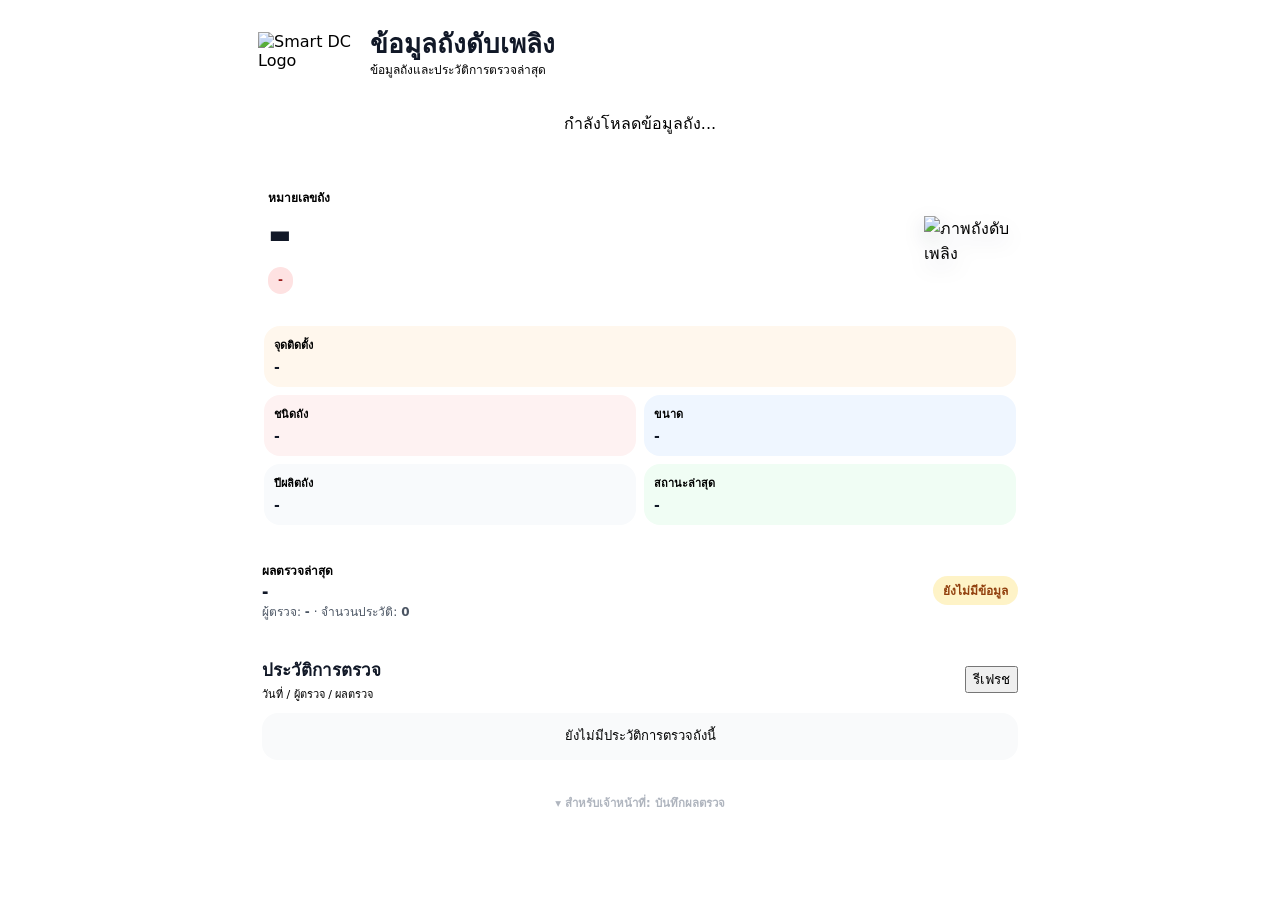
==== commit 80c87779: "Update check.html" ====
--- a/check.html
+++ b/check.html
@@ -6,7 +6,7 @@
   <meta name="theme-color" content="#b91c1c" />
   <title>ข้อมูลถังดับเพลิง | Fire Extinguisher</title>
 
-  <link rel="stylesheet" href="/fire-extinguisher/css/styles.css?v=1.3.0" />
+  <link rel="stylesheet" href="/fire-extinguisher/css/styles.css?v=1.3.2" />
 
   <style>
     body,
@@ -61,6 +61,7 @@
       font-size: clamp(18px, 5vw, 26px);
       line-height: 1.1;
       font-weight: 900;
+      color: #111827;
     }
 
     .page-title p {
@@ -97,7 +98,7 @@
     }
 
     .main-card {
-      padding: 14px;
+      padding: 14px 14px 12px;
       position: relative;
       overflow: hidden;
     }
@@ -112,9 +113,9 @@
 
     .main-layout {
       display: grid;
-      grid-template-columns: 1fr 82px;
+      grid-template-columns: 1fr 74px;
       gap: 12px;
-      align-items: start;
+      align-items: center;
     }
 
     .main-info {
@@ -152,27 +153,28 @@
       line-height: 1.25;
     }
 
-    .ext-image-box {
-      width: 82px;
-      height: 132px;
-      border-radius: 18px;
-      background: #ffffff;
-      border: 1px solid var(--line);
-      display: grid;
-      place-items: center;
-      padding: 6px;
+    .ext-visual {
+      width: 74px;
+      height: 126px;
+      display: flex;
+      align-items: center;
+      justify-content: center;
       overflow: visible;
-      box-shadow: 0 8px 16px rgba(15, 23, 42, 0.06);
-    }
-
-    .ext-image-box img {
+      background: transparent;
+      border: 0;
+      box-shadow: none;
+      padding: 0;
+    }
+
+    .ext-visual img {
       display: block;
-      max-width: 100%;
-      max-height: 100%;
+      max-width: 74px;
+      max-height: 122px;
       width: auto;
       height: auto;
       object-fit: contain;
       object-position: center center;
+      filter: drop-shadow(0 8px 10px rgba(15, 23, 42, 0.14));
     }
 
     .info-grid {
@@ -208,31 +210,76 @@
       line-height: 1.35;
       font-weight: 900;
       word-break: break-word;
+      color: #111827;
+    }
+
+    .info-line:nth-child(1) {
+      background: #fff7ed;
+      border-color: #fed7aa;
+    }
+
+    .info-line:nth-child(2) {
+      background: #fef2f2;
+      border-color: #fecaca;
+    }
+
+    .info-line:nth-child(3) {
+      background: #eff6ff;
+      border-color: #bfdbfe;
+    }
+
+    .info-line:nth-child(4) {
+      background: #f8fafc;
+      border-color: #cbd5e1;
+    }
+
+    .info-line:nth-child(5) {
+      background: #f0fdf4;
+      border-color: #bbf7d0;
     }
 
     .status-card {
-      padding: 14px;
-    }
-
-    .section-head {
-      display: flex;
-      justify-content: space-between;
+      padding: 12px;
+      border-left: 5px solid var(--primary);
+    }
+
+    .latest-compact {
+      display: grid;
+      grid-template-columns: 1fr auto;
+      gap: 10px;
       align-items: center;
-      gap: 10px;
-      margin-bottom: 10px;
-    }
-
-    .section-head h2 {
-      margin: 0;
-      font-size: 17px;
-      font-weight: 900;
-    }
-
-    .section-head small {
+    }
+
+    .latest-main {
+      min-width: 0;
+    }
+
+    .latest-title {
       display: block;
+      font-size: 12px;
       color: var(--muted);
-      font-size: 11px;
-      margin-top: 2px;
+      font-weight: 800;
+      margin-bottom: 3px;
+    }
+
+    .latest-date {
+      display: block;
+      font-size: 14px;
+      font-weight: 950;
+      color: #111827;
+      line-height: 1.3;
+      word-break: break-word;
+    }
+
+    .latest-sub {
+      display: block;
+      margin-top: 3px;
+      font-size: 12px;
+      color: #4b5563;
+      line-height: 1.35;
+      white-space: nowrap;
+      overflow: hidden;
+      text-overflow: ellipsis;
     }
 
     .badge {
@@ -261,94 +308,68 @@
       color: #92400e;
     }
 
-    .latest-grid {
-      display: grid;
-      grid-template-columns: repeat(2, minmax(0, 1fr));
-      gap: 8px;
-    }
-
-    .latest-item {
-      border: 1px solid var(--line);
-      background: #f9fafb;
-      border-radius: 16px;
-      padding: 10px;
-    }
-
-    .latest-item span {
+    .history-card {
+      padding: 12px;
+    }
+
+    .section-head {
+      display: flex;
+      justify-content: space-between;
+      align-items: center;
+      gap: 10px;
+      margin-bottom: 10px;
+    }
+
+    .section-head h2 {
+      margin: 0;
+      font-size: 17px;
+      font-weight: 900;
+      color: #111827;
+    }
+
+    .section-head small {
       display: block;
       color: var(--muted);
       font-size: 11px;
-      font-weight: 800;
-      margin-bottom: 4px;
-    }
-
-    .latest-item strong {
-      display: block;
-      font-size: 13px;
-      line-height: 1.35;
-      font-weight: 900;
-      word-break: break-word;
-    }
-
-    .history-card {
-      padding: 14px;
+      margin-top: 2px;
     }
 
     .history-list {
       display: grid;
-      gap: 8px;
+      gap: 6px;
     }
 
     .history-item {
       border: 1px solid var(--line);
       background: #f9fafb;
       border-radius: 16px;
-      padding: 10px;
-    }
-
-    .history-row {
+      padding: 8px 9px;
+    }
+
+    .history-row-one {
       display: grid;
-      grid-template-columns: minmax(0, 1fr) auto;
-      gap: 10px;
-      align-items: start;
-    }
-
-    .history-date {
-      font-size: 13px;
+      grid-template-columns: minmax(104px, 1.2fr) minmax(74px, 0.9fr) auto;
+      gap: 7px;
+      align-items: center;
+    }
+
+    .history-cell {
+      min-width: 0;
+      font-size: 12px;
+      line-height: 1.25;
+      white-space: nowrap;
+      overflow: hidden;
+      text-overflow: ellipsis;
+    }
+
+    .history-cell.date {
       font-weight: 900;
-      line-height: 1.35;
       color: #111827;
     }
 
-    .history-meta {
-      margin-top: 4px;
-      color: var(--muted);
-      font-size: 12px;
-      line-height: 1.4;
-    }
-
-    .history-checks {
-      margin-top: 8px;
-      display: grid;
-      grid-template-columns: repeat(2, minmax(0, 1fr));
-      gap: 6px;
-    }
-
-    .mini-check {
-      border-radius: 12px;
-      background: #fff;
-      border: 1px solid var(--line);
-      padding: 7px 8px;
-      font-size: 12px;
-      line-height: 1.35;
-      color: #374151;
-    }
-
-    .mini-check b {
-      display: block;
-      color: #111827;
-      font-size: 11px;
-      margin-bottom: 2px;
+    .history-cell.name {
+      color: #4b5563;
+      font-weight: 800;
     }
 
     .empty-state {
@@ -366,7 +387,7 @@
       background: transparent;
       border: 0;
       box-shadow: none;
-      padding: 4px 0 0;
+      padding: 2px 0 0;
       text-align: center;
     }
 
@@ -374,11 +395,16 @@
       border: 0;
       background: transparent;
       color: #9ca3af;
-      font-size: 12px;
+      font-size: 11.5px;
       font-weight: 800;
-      text-decoration: underline;
+      text-decoration: none;
+      opacity: 0.8;
       padding: 8px 10px;
       cursor: pointer;
+    }
+
+    .staff-toggle::before {
+      content: "▾ ";
     }
 
     .inspect-panel {
@@ -545,16 +571,17 @@
       }
 
       .main-layout {
-        grid-template-columns: 1fr 110px;
-      }
-
-      .ext-image-box {
-        width: 110px;
-        height: 162px;
-      }
-
-      .latest-grid {
-        grid-template-columns: repeat(4, minmax(0, 1fr));
+        grid-template-columns: 1fr 92px;
+      }
+
+      .ext-visual {
+        width: 92px;
+        height: 146px;
+      }
+
+      .ext-visual img {
+        max-width: 92px;
+        max-height: 142px;
       }
 
       .check-list {
@@ -582,30 +609,44 @@
       }
 
       .main-layout {
-        grid-template-columns: 1fr 70px;
+        grid-template-columns: 1fr 62px;
         gap: 9px;
       }
 
-      .ext-image-box {
-        width: 70px;
-        height: 118px;
-        padding: 4px;
+      .ext-visual {
+        width: 62px;
+        height: 112px;
+      }
+
+      .ext-visual img {
+        max-width: 62px;
+        max-height: 108px;
       }
 
       .info-grid,
-      .latest-grid,
-      .history-checks,
       .check-list {
         gap: 7px;
       }
 
-      .info-line,
-      .latest-item {
+      .info-line {
         padding: 8px;
       }
 
       .option-row {
         grid-template-columns: 1fr;
+      }
+
+      .history-row-one {
+        grid-template-columns: minmax(90px, 1.15fr) minmax(58px, 0.8fr) auto;
+        gap: 5px;
+      }
+
+      .history-cell {
+        font-size: 11px;
+      }
+
+      .latest-date {
+        font-size: 13px;
       }
     }
   </style>
@@ -641,7 +682,7 @@
             <span class="type-chip" id="typeBadge">-</span>
           </div>
 
-          <div class="ext-image-box">
+          <div class="ext-visual">
             <img id="extinguisherImage" alt="ภาพถังดับเพลิง" />
           </div>
         </div>
@@ -675,42 +716,27 @@
       </article>
 
       <section class="status-card">
-        <div class="section-head">
-          <div>
-            <h2>ผลตรวจล่าสุด</h2>
-            <small>ข้อมูลล่าสุดจากประวัติการตรวจถังนี้</small>
-          </div>
+        <div class="latest-compact">
+          <div class="latest-main">
+            <span class="latest-title">ผลตรวจล่าสุด</span>
+            <strong class="latest-date" id="latestTimestamp">-</strong>
+            <span class="latest-sub">
+              ผู้ตรวจ: <b id="latestInspector">-</b>
+              · จำนวนประวัติ: <b id="historyCount">0</b>
+            </span>
+          </div>
+
           <span id="latestBadge" class="badge wait">ยังไม่มีข้อมูล</span>
         </div>
 
-        <div class="latest-grid">
-          <div class="latest-item">
-            <span>วันที่ตรวจ</span>
-            <strong id="latestTimestamp">-</strong>
-          </div>
-
-          <div class="latest-item">
-            <span>ผู้ตรวจ</span>
-            <strong id="latestInspector">-</strong>
-          </div>
-
-          <div class="latest-item">
-            <span>ผลตรวจ</span>
-            <strong id="latestResult">-</strong>
-          </div>
-
-          <div class="latest-item">
-            <span>จำนวนประวัติ</span>
-            <strong id="historyCount">0</strong>
-          </div>
-        </div>
+        <span id="latestResult" hidden>-</span>
       </section>
 
       <section class="history-card">
         <div class="section-head">
           <div>
             <h2>ประวัติการตรวจ</h2>
-            <small>แสดงรายการล่าสุดของถังใบนี้</small>
+            <small>วันที่ / ผู้ตรวจ / ผลตรวจ</small>
           </div>
           <button class="btn ghost small" id="refreshHistoryBtn" type="button">รีเฟรช</button>
         </div>
@@ -883,9 +909,9 @@
     </section>
   </main>
 
-  <script src="/fire-extinguisher/js/config.js?v=1.3.0"></script>
-  <script src="/fire-extinguisher/js/api.js?v=1.3.0"></script>
-  <script src="/fire-extinguisher/js/utils.js?v=1.3.0"></script>
+  <script src="/fire-extinguisher/js/config.js?v=1.3.2"></script>
+  <script src="/fire-extinguisher/js/api.js?v=1.3.2"></script>
+  <script src="/fire-extinguisher/js/utils.js?v=1.3.2"></script>
 
   <script>
     (function () {
@@ -1020,8 +1046,11 @@
         const img = U.$('#extinguisherImage');
         if (img) {
           const src = U.getExtinguisherImage(item.type);
+
+          img.style.display = src ? 'block' : 'none';
           img.src = src || '';
           img.alt = item.type || 'ภาพถังดับเพลิง';
+
           img.onerror = function () {
             this.style.display = 'none';
           };
@@ -1050,7 +1079,7 @@
         U.setText('#historyCount', items.length || 0);
 
         if (!latest) {
-          U.setText('#latestTimestamp', '-');
+          U.setText('#latestTimestamp', 'ยังไม่มีประวัติ');
           U.setText('#latestInspector', '-');
           U.setText('#latestResult', '-');
           U.setText('#lastStatusText', 'ยังไม่มีประวัติ');
@@ -1086,24 +1115,22 @@
         box.innerHTML = items.map(item => {
           const result = item.overallStatus || '-';
           const isOk = result === 'ปกติ';
+          const inspector = item.inspectorThai || item.inspectorEnglish || '-';
 
           return `
             <article class="history-item">
-              <div class="history-row">
-                <div>
-                  <div class="history-date">${U.escapeHtml(item.timestamp || '-')}</div>
-                  <div class="history-meta">
-                    ผู้ตรวจ: ${U.escapeHtml(item.inspectorThai || item.inspectorEnglish || '-')}
-                  </div>
+              <div class="history-row-one">
+                <div class="history-cell date" title="${U.escapeHtml(item.timestamp || '-')}">
+                  ${U.escapeHtml(item.timestamp || '-')}
                 </div>
-                <span class="badge ${isOk ? 'ok' : 'bad'}">${U.escapeHtml(result)}</span>
-              </div>
-
-              <div class="history-checks">
-                <div class="mini-check"><b>ความสะอาด</b>${U.escapeHtml(item.cleanliness || '-')}</div>
-                <div class="mini-check"><b>สภาพถัง</b>${U.escapeHtml(item.bodyStatus || '-')}</div>
-                <div class="mini-check"><b>แรงดัน</b>${U.escapeHtml(item.pressureStatus || '-')}</div>
-                <div class="mini-check"><b>เกจ/น้ำหนัก</b>${U.escapeHtml(item.gaugeWeightStatus || '-')}</div>
+
+                <div class="history-cell name" title="${U.escapeHtml(inspector)}">
+                  ${U.escapeHtml(inspector)}
+                </div>
+
+                <span class="badge ${isOk ? 'ok' : 'bad'}">
+                  ${U.escapeHtml(result)}
+                </span>
               </div>
             </article>
           `;
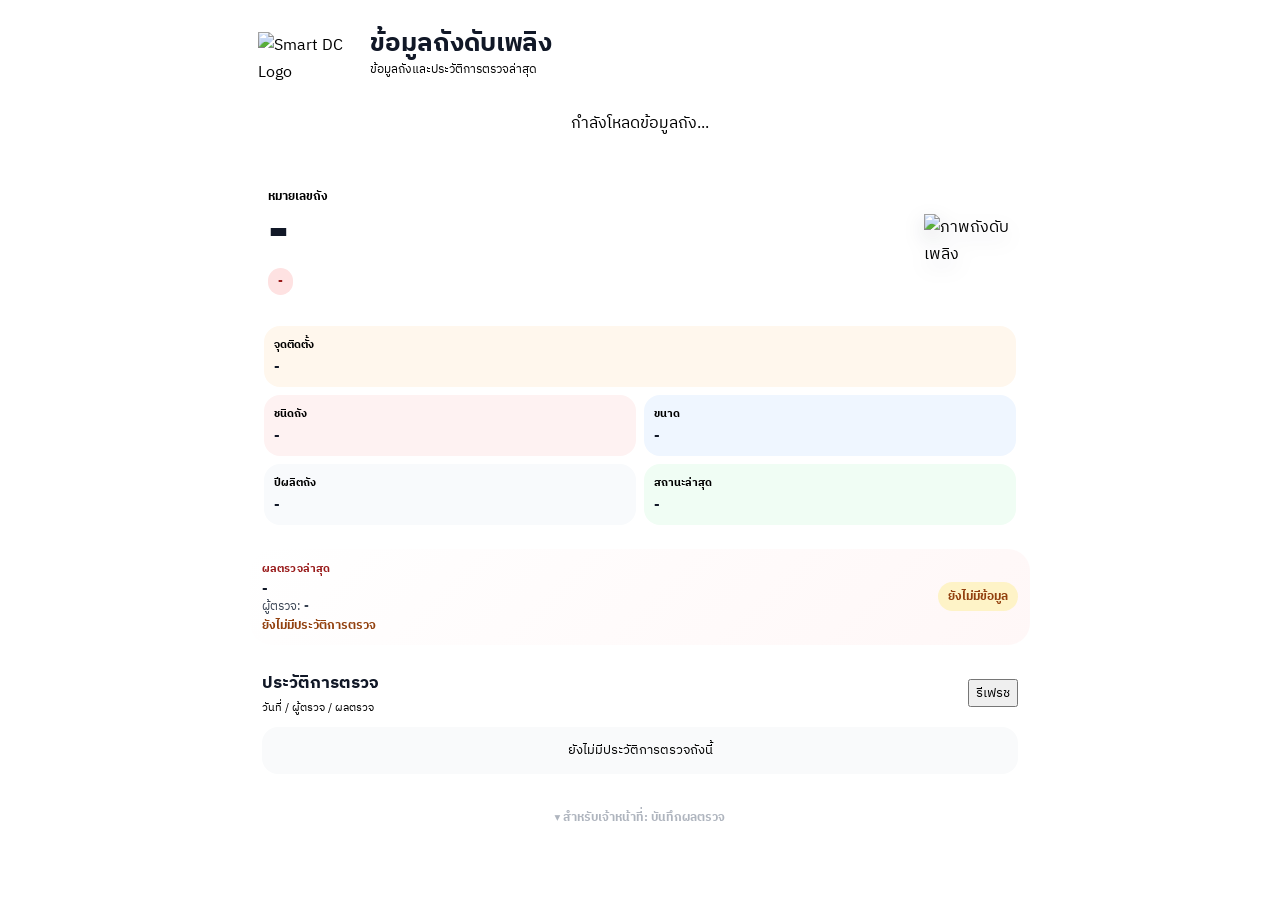
==== commit b7661c22: "Update check.html" ====
--- a/check.html
+++ b/check.html
@@ -6,7 +6,11 @@
   <meta name="theme-color" content="#b91c1c" />
   <title>ข้อมูลถังดับเพลิง | Fire Extinguisher</title>
 
-  <link rel="stylesheet" href="/fire-extinguisher/css/styles.css?v=1.3.2" />
+  <link rel="preconnect" href="https://fonts.googleapis.com" />
+  <link rel="preconnect" href="https://fonts.gstatic.com" crossorigin />
+  <link href="https://fonts.googleapis.com/css2?family=IBM+Plex+Sans+Thai:wght@400;500;600;700;800;900&display=swap" rel="stylesheet" />
+
+  <link rel="stylesheet" href="/fire-extinguisher/css/styles.css?v=1.3.4" />
 
   <style>
     body,
@@ -14,7 +18,7 @@
     input,
     select,
     textarea {
-      font-family: system-ui, -apple-system, BlinkMacSystemFont, "Segoe UI", sans-serif;
+      font-family: "IBM Plex Sans Thai", system-ui, -apple-system, BlinkMacSystemFont, "Segoe UI", sans-serif;
     }
 
     .app-shell {
@@ -135,7 +139,7 @@
       margin: 0 0 8px;
       font-size: clamp(34px, 11vw, 52px);
       line-height: 0.95;
-      font-weight: 950;
+      font-weight: 900;
       letter-spacing: 0.2px;
       word-break: break-word;
       color: #111827;
@@ -239,8 +243,9 @@
     }
 
     .status-card {
-      padding: 12px;
+      padding: 11px 12px;
       border-left: 5px solid var(--primary);
+      background: linear-gradient(135deg, #ffffff, #fff7f7);
     }
 
     .latest-compact {
@@ -256,30 +261,53 @@
 
     .latest-title {
       display: block;
-      font-size: 12px;
-      color: var(--muted);
-      font-weight: 800;
-      margin-bottom: 3px;
+      font-size: 11px;
+      color: #991b1b;
+      font-weight: 900;
+      margin-bottom: 2px;
+      letter-spacing: 0.1px;
     }
 
     .latest-date {
       display: block;
       font-size: 14px;
-      font-weight: 950;
+      font-weight: 900;
       color: #111827;
+      line-height: 1.25;
+      word-break: break-word;
+    }
+
+    .latest-sub {
+      display: block;
+      margin-top: 2px;
+      font-size: 12px;
+      color: #374151;
       line-height: 1.3;
-      word-break: break-word;
-    }
-
-    .latest-sub {
+      white-space: nowrap;
+      overflow: hidden;
+      text-overflow: ellipsis;
+    }
+
+    .latest-detail {
       display: block;
       margin-top: 3px;
       font-size: 12px;
-      color: #4b5563;
       line-height: 1.35;
-      white-space: nowrap;
-      overflow: hidden;
-      text-overflow: ellipsis;
+      color: #7f1d1d;
+      font-weight: 800;
+      white-space: normal;
+    }
+
+    .latest-detail.ok {
+      color: #166534;
+    }
+
+    .latest-detail.wait {
+      color: #92400e;
+    }
+
+    .latest-detail b {
+      font-weight: 900;
     }
 
     .badge {
@@ -485,7 +513,7 @@
       border: 1px solid var(--line);
       background: #fff;
       font-size: 13px;
-      font-weight: 850;
+      font-weight: 800;
       color: var(--text);
       cursor: pointer;
       text-align: center;
@@ -720,9 +748,13 @@
           <div class="latest-main">
             <span class="latest-title">ผลตรวจล่าสุด</span>
             <strong class="latest-date" id="latestTimestamp">-</strong>
+
             <span class="latest-sub">
               ผู้ตรวจ: <b id="latestInspector">-</b>
-              · จำนวนประวัติ: <b id="historyCount">0</b>
+            </span>
+
+            <span class="latest-detail wait" id="latestDetail">
+              ยังไม่มีประวัติการตรวจ
             </span>
           </div>
 
@@ -909,9 +941,9 @@
     </section>
   </main>
 
-  <script src="/fire-extinguisher/js/config.js?v=1.3.2"></script>
-  <script src="/fire-extinguisher/js/api.js?v=1.3.2"></script>
-  <script src="/fire-extinguisher/js/utils.js?v=1.3.2"></script>
+  <script src="/fire-extinguisher/js/config.js?v=1.3.4"></script>
+  <script src="/fire-extinguisher/js/api.js?v=1.3.4"></script>
+  <script src="/fire-extinguisher/js/utils.js?v=1.3.4"></script>
 
   <script>
     (function () {
@@ -1076,8 +1108,6 @@
       function renderLatest(items) {
         const latest = items && items.length ? items[0] : null;
 
-        U.setText('#historyCount', items.length || 0);
-
         if (!latest) {
           U.setText('#latestTimestamp', 'ยังไม่มีประวัติ');
           U.setText('#latestInspector', '-');
@@ -1087,6 +1117,11 @@
           const badge = U.$('#latestBadge');
           badge.className = 'badge wait';
           badge.textContent = 'ยังไม่มีข้อมูล';
+
+          const detail = U.$('#latestDetail');
+          detail.className = 'latest-detail wait';
+          detail.textContent = 'ยังไม่มีประวัติการตรวจ';
+
           return;
         }
 
@@ -1102,6 +1137,61 @@
         const isOk = result === 'ปกติ';
         badge.className = `badge ${isOk ? 'ok' : 'bad'}`;
         badge.textContent = result;
+
+        const detail = U.$('#latestDetail');
+        const detailText = buildLatestDetailText(latest);
+
+        if (isOk) {
+          detail.className = 'latest-detail ok';
+          detail.textContent = detailText || 'ตรวจครบทุกจุด: ปกติ';
+        } else {
+          detail.className = 'latest-detail';
+          detail.innerHTML = detailText || '<b>พบจุดที่ต้องดูแล:</b> ไม่ระบุรายละเอียด';
+        }
+      }
+
+      function buildLatestDetailText(item) {
+        const issues = [];
+
+        addIssue(issues, 'ความสะอาด', item.cleanliness, 'สะอาด');
+        addIssue(issues, 'สภาพถัง', item.bodyStatus, 'ปกติ');
+        addIssue(issues, 'แรงดัน', item.pressureStatus, 'ปกติ');
+        addIssue(issues, 'เกจ/น้ำหนัก', item.gaugeWeightStatus, 'ปกติ');
+        addIssue(issues, 'สาย/หัวฉีด', item.hoseStatus, 'ปกติ');
+        addIssue(issues, 'สลัก/ซีล', item.pinSealStatus, 'ปกติ');
+        addIssue(issues, 'คันบังคับ', item.handleStatus, 'ปกติ');
+
+        const co2Weight = String(item.co2Weight || '').trim();
+        const isCo2 = currentExtinguisher && isCo2Type(currentExtinguisher.type);
+
+        if (isCo2 && co2Weight) {
+          issues.push(`น้ำหนัก CO2: ${escapeInline(co2Weight)} kg`);
+        }
+
+        if (!issues.length) {
+          return isCo2 && co2Weight
+            ? `ตรวจครบทุกจุด: ปกติ · น้ำหนัก CO2: ${escapeInline(co2Weight)} kg`
+            : 'ตรวจครบทุกจุด: ปกติ';
+        }
+
+        return `<b>พบจุดที่ต้องดูแล:</b> ${issues.join(' · ')}`;
+      }
+
+      function addIssue(list, label, value, normalValue) {
+        const text = String(value || '').trim();
+
+        if (!text || text === '-' || text === normalValue) return;
+
+        list.push(`${escapeInline(label)}: ${escapeInline(text)}`);
+      }
+
+      function escapeInline(value) {
+        return String(value ?? '')
+          .replaceAll('&', '&amp;')
+          .replaceAll('<', '&lt;')
+          .replaceAll('>', '&gt;')
+          .replaceAll('"', '&quot;')
+          .replaceAll("'", '&#039;');
       }
 
       function renderHistory(items) {
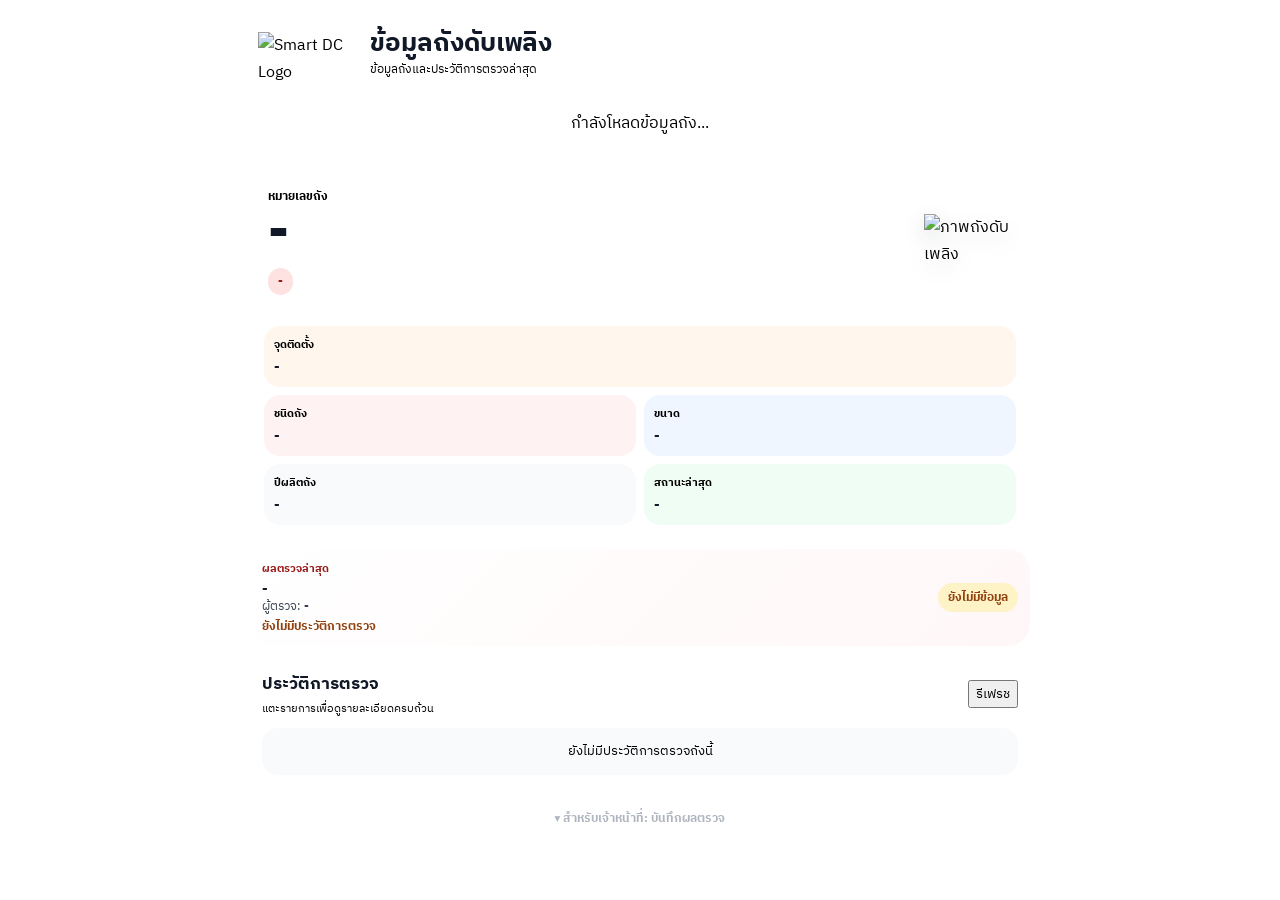
==== commit 918d0a82: "Update check.html" ====
--- a/check.html
+++ b/check.html
@@ -10,7 +10,7 @@
   <link rel="preconnect" href="https://fonts.gstatic.com" crossorigin />
   <link href="https://fonts.googleapis.com/css2?family=IBM+Plex+Sans+Thai:wght@400;500;600;700;800;900&display=swap" rel="stylesheet" />
 
-  <link rel="stylesheet" href="/fire-extinguisher/css/styles.css?v=1.3.4" />
+  <link rel="stylesheet" href="/fire-extinguisher/css/styles.css?v=1.3.5" />
 
   <style>
     body,
@@ -265,7 +265,6 @@
       color: #991b1b;
       font-weight: 900;
       margin-bottom: 2px;
-      letter-spacing: 0.1px;
     }
 
     .latest-date {
@@ -290,9 +289,9 @@
 
     .latest-detail {
       display: block;
-      margin-top: 3px;
+      margin-top: 4px;
       font-size: 12px;
-      line-height: 1.35;
+      line-height: 1.38;
       color: #7f1d1d;
       font-weight: 800;
       white-space: normal;
@@ -308,6 +307,11 @@
 
     .latest-detail b {
       font-weight: 900;
+    }
+
+    .issue-line {
+      display: block;
+      margin-top: 2px;
     }
 
     .badge {
@@ -372,6 +376,12 @@
       background: #f9fafb;
       border-radius: 16px;
       padding: 8px 9px;
+      cursor: pointer;
+      transition: transform 0.12s ease, box-shadow 0.12s ease;
+    }
+
+    .history-item:active {
+      transform: scale(0.99);
     }
 
     .history-row-one {
@@ -588,6 +598,142 @@
       z-index: 10;
     }
 
+    .detail-modal {
+      position: fixed;
+      inset: 0;
+      z-index: 9999;
+      display: none;
+      align-items: center;
+      justify-content: center;
+      padding: 14px;
+      background: rgba(15, 23, 42, 0.58);
+      backdrop-filter: blur(3px);
+    }
+
+    .detail-modal.show {
+      display: flex;
+    }
+
+    .detail-box {
+      width: min(100%, 430px);
+      max-height: min(86vh, 720px);
+      overflow: auto;
+      border-radius: 24px;
+      background: #fff;
+      box-shadow: 0 24px 70px rgba(0, 0, 0, 0.28);
+      border: 1px solid rgba(255, 255, 255, 0.7);
+    }
+
+    .detail-head {
+      position: sticky;
+      top: 0;
+      z-index: 2;
+      background: linear-gradient(135deg, #991b1b, #dc2626);
+      color: #fff;
+      padding: 14px 14px 12px;
+      border-radius: 24px 24px 0 0;
+      display: grid;
+      grid-template-columns: 1fr auto;
+      gap: 10px;
+      align-items: start;
+    }
+
+    .detail-head h3 {
+      margin: 0;
+      font-size: 17px;
+      line-height: 1.25;
+      font-weight: 900;
+    }
+
+    .detail-head p {
+      margin: 4px 0 0;
+      font-size: 12px;
+      opacity: 0.9;
+      line-height: 1.35;
+    }
+
+    .detail-close {
+      width: 34px;
+      height: 34px;
+      border-radius: 999px;
+      border: 0;
+      background: rgba(255, 255, 255, 0.18);
+      color: #fff;
+      font-size: 20px;
+      font-weight: 900;
+      cursor: pointer;
+    }
+
+    .detail-body {
+      padding: 12px;
+      display: grid;
+      gap: 10px;
+    }
+
+    .detail-summary {
+      display: grid;
+      grid-template-columns: 1fr auto;
+      gap: 8px;
+      align-items: center;
+      padding: 10px;
+      border-radius: 18px;
+      background: #f9fafb;
+      border: 1px solid var(--line);
+    }
+
+    .detail-summary strong {
+      font-size: 13px;
+      line-height: 1.35;
+    }
+
+    .detail-grid {
+      display: grid;
+      grid-template-columns: 1fr;
+      gap: 8px;
+    }
+
+    .detail-item {
+      border-radius: 16px;
+      border: 1px solid var(--line);
+      background: #fff;
+      padding: 10px;
+    }
+
+    .detail-item.bad {
+      border-color: #fecaca;
+      background: #fef2f2;
+    }
+
+    .detail-item.ok {
+      border-color: #bbf7d0;
+      background: #f0fdf4;
+    }
+
+    .detail-item .label {
+      display: block;
+      font-size: 11px;
+      font-weight: 900;
+      color: #6b7280;
+      margin-bottom: 3px;
+    }
+
+    .detail-item .value {
+      display: block;
+      font-size: 13px;
+      font-weight: 900;
+      color: #111827;
+      line-height: 1.35;
+    }
+
+    .detail-item .note {
+      display: block;
+      margin-top: 4px;
+      font-size: 12px;
+      color: #7f1d1d;
+      font-weight: 800;
+      line-height: 1.35;
+    }
+
     @media (min-width: 720px) {
       .app-shell {
         padding: 18px;
@@ -768,7 +914,7 @@
         <div class="section-head">
           <div>
             <h2>ประวัติการตรวจ</h2>
-            <small>วันที่ / ผู้ตรวจ / ผลตรวจ</small>
+            <small>แตะรายการเพื่อดูรายละเอียดครบถ้วน</small>
           </div>
           <button class="btn ghost small" id="refreshHistoryBtn" type="button">รีเฟรช</button>
         </div>
@@ -941,9 +1087,23 @@
     </section>
   </main>
 
-  <script src="/fire-extinguisher/js/config.js?v=1.3.4"></script>
-  <script src="/fire-extinguisher/js/api.js?v=1.3.4"></script>
-  <script src="/fire-extinguisher/js/utils.js?v=1.3.4"></script>
+  <div class="detail-modal" id="detailModal" aria-hidden="true">
+    <div class="detail-box" role="dialog" aria-modal="true">
+      <div class="detail-head">
+        <div>
+          <h3 id="detailTitle">รายละเอียดการตรวจ</h3>
+          <p id="detailSubtitle">-</p>
+        </div>
+        <button class="detail-close" id="detailCloseBtn" type="button">×</button>
+      </div>
+
+      <div class="detail-body" id="detailBody"></div>
+    </div>
+  </div>
+
+  <script src="/fire-extinguisher/js/config.js?v=1.3.5"></script>
+  <script src="/fire-extinguisher/js/api.js?v=1.3.5"></script>
+  <script src="/fire-extinguisher/js/utils.js?v=1.3.5"></script>
 
   <script>
     (function () {
@@ -986,6 +1146,16 @@
           if (currentExtinguisher) {
             await loadHistory(currentExtinguisher.extinguisherId);
           }
+        });
+
+        U.$('#historyList').addEventListener('click', handleHistoryClick);
+        U.$('#detailCloseBtn').addEventListener('click', closeDetailPopup);
+        U.$('#detailModal').addEventListener('click', (e) => {
+          if (e.target.id === 'detailModal') closeDetailPopup();
+        });
+
+        document.addEventListener('keydown', (e) => {
+          if (e.key === 'Escape') closeDetailPopup();
         });
 
         U.$('#toggleInspectBtn').addEventListener('click', toggleInspectionForm);
@@ -1121,7 +1291,6 @@
           const detail = U.$('#latestDetail');
           detail.className = 'latest-detail wait';
           detail.textContent = 'ยังไม่มีประวัติการตรวจ';
-
           return;
         }
 
@@ -1139,50 +1308,197 @@
         badge.textContent = result;
 
         const detail = U.$('#latestDetail');
-        const detailText = buildLatestDetailText(latest);
+        const detailHtml = buildLatestDetailHtml(latest);
 
         if (isOk) {
           detail.className = 'latest-detail ok';
-          detail.textContent = detailText || 'ตรวจครบทุกจุด: ปกติ';
+          detail.innerHTML = detailHtml || 'ตรวจครบทุกจุด: ปกติ';
         } else {
           detail.className = 'latest-detail';
-          detail.innerHTML = detailText || '<b>พบจุดที่ต้องดูแล:</b> ไม่ระบุรายละเอียด';
+          detail.innerHTML = detailHtml || '<b>พบจุดที่ต้องดูแล:</b> ไม่ระบุรายละเอียด';
         }
       }
 
-      function buildLatestDetailText(item) {
-        const issues = [];
-
-        addIssue(issues, 'ความสะอาด', item.cleanliness, 'สะอาด');
-        addIssue(issues, 'สภาพถัง', item.bodyStatus, 'ปกติ');
-        addIssue(issues, 'แรงดัน', item.pressureStatus, 'ปกติ');
-        addIssue(issues, 'เกจ/น้ำหนัก', item.gaugeWeightStatus, 'ปกติ');
-        addIssue(issues, 'สาย/หัวฉีด', item.hoseStatus, 'ปกติ');
-        addIssue(issues, 'สลัก/ซีล', item.pinSealStatus, 'ปกติ');
-        addIssue(issues, 'คันบังคับ', item.handleStatus, 'ปกติ');
-
+      function buildLatestDetailHtml(item) {
+        const issues = collectIssues(item);
+        const co2Line = buildCo2Line(item);
+
+        if (!issues.length) {
+          return co2Line
+            ? `ตรวจครบทุกจุด: ปกติ<span class="issue-line">${co2Line}</span>`
+            : 'ตรวจครบทุกจุด: ปกติ';
+        }
+
+        return [
+          '<b>พบจุดที่ต้องดูแล:</b>',
+          ...issues.map(issue => {
+            return `<span class="issue-line">• ${escapeInline(issue.label)}: ${escapeInline(issue.status)}${issue.note ? ` - ${escapeInline(issue.note)}` : ''}</span>`;
+          }),
+          co2Line ? `<span class="issue-line">• ${co2Line}</span>` : ''
+        ].filter(Boolean).join('');
+      }
+
+      function collectIssues(item) {
+        const checks = [
+          { label: 'ความสะอาด', status: item.cleanliness, normal: 'สะอาด', note: item.cleanlinessNote },
+          { label: 'สภาพถัง', status: item.bodyStatus, normal: 'ปกติ', note: item.bodyNote },
+          { label: 'แรงดัน', status: item.pressureStatus, normal: 'ปกติ', note: item.pressureNote },
+          { label: 'เกจ/น้ำหนัก', status: item.gaugeWeightStatus, normal: 'ปกติ', note: item.gaugeWeightNote },
+          { label: 'สาย/หัวฉีด', status: item.hoseStatus, normal: 'ปกติ', note: item.hoseNote },
+          { label: 'สลัก/ซีล', status: item.pinSealStatus, normal: 'ปกติ', note: item.pinSealNote },
+          { label: 'คันบังคับ', status: item.handleStatus, normal: 'ปกติ', note: item.handleNote }
+        ];
+
+        return checks
+          .map(check => ({
+            label: check.label,
+            status: String(check.status || '').trim(),
+            note: String(check.note || '').trim(),
+            normal: check.normal
+          }))
+          .filter(check => {
+            return check.status &&
+              check.status !== '-' &&
+              check.status !== check.normal;
+          });
+      }
+
+      function buildCo2Line(item) {
         const co2Weight = String(item.co2Weight || '').trim();
         const isCo2 = currentExtinguisher && isCo2Type(currentExtinguisher.type);
 
-        if (isCo2 && co2Weight) {
-          issues.push(`น้ำหนัก CO2: ${escapeInline(co2Weight)} kg`);
+        if (!isCo2 || !co2Weight) return '';
+
+        return `น้ำหนัก CO2: ${escapeInline(co2Weight)} kg`;
+      }
+
+      function renderHistory(items) {
+        const box = U.$('#historyList');
+
+        if (!items.length) {
+          box.innerHTML = '<div class="empty-state">ยังไม่มีประวัติการตรวจถังนี้</div>';
+          return;
         }
 
-        if (!issues.length) {
-          return isCo2 && co2Weight
-            ? `ตรวจครบทุกจุด: ปกติ · น้ำหนัก CO2: ${escapeInline(co2Weight)} kg`
-            : 'ตรวจครบทุกจุด: ปกติ';
-        }
-
-        return `<b>พบจุดที่ต้องดูแล:</b> ${issues.join(' · ')}`;
-      }
-
-      function addIssue(list, label, value, normalValue) {
-        const text = String(value || '').trim();
-
-        if (!text || text === '-' || text === normalValue) return;
-
-        list.push(`${escapeInline(label)}: ${escapeInline(text)}`);
+        box.innerHTML = items.map((item, index) => {
+          const result = item.overallStatus || '-';
+          const isOk = result === 'ปกติ';
+          const inspector = item.inspectorThai || item.inspectorEnglish || '-';
+
+          return `
+            <article class="history-item" data-history-index="${index}" role="button" tabindex="0">
+              <div class="history-row-one">
+                <div class="history-cell date" title="${U.escapeHtml(item.timestamp || '-')}">
+                  ${U.escapeHtml(item.timestamp || '-')}
+                </div>
+
+                <div class="history-cell name" title="${U.escapeHtml(inspector)}">
+                  ${U.escapeHtml(inspector)}
+                </div>
+
+                <span class="badge ${isOk ? 'ok' : 'bad'}">
+                  ${U.escapeHtml(result)}
+                </span>
+              </div>
+            </article>
+          `;
+        }).join('');
+
+        U.$all('[data-history-index]').forEach(row => {
+          row.addEventListener('keydown', e => {
+            if (e.key === 'Enter' || e.key === ' ') {
+              e.preventDefault();
+              openHistoryDetail(Number(row.dataset.historyIndex));
+            }
+          });
+        });
+      }
+
+      function handleHistoryClick(e) {
+        const row = e.target.closest('[data-history-index]');
+        if (!row) return;
+
+        openHistoryDetail(Number(row.dataset.historyIndex));
+      }
+
+      function openHistoryDetail(index) {
+        const item = historyItems[index];
+        if (!item) return;
+
+        const result = item.overallStatus || '-';
+        const isOk = result === 'ปกติ';
+        const inspector = item.inspectorThai || item.inspectorEnglish || '-';
+
+        U.$('#detailTitle').textContent = `ผลตรวจ: ${result}`;
+        U.$('#detailSubtitle').textContent = `${item.timestamp || '-'} • ผู้ตรวจ: ${inspector}`;
+
+        const fields = [
+          { label: 'หมายเลขถัง', value: item.extinguisherId || (currentExtinguisher && currentExtinguisher.extinguisherId) || '-' },
+          { label: 'จุดติดตั้ง', value: item.location || (currentExtinguisher && currentExtinguisher.location) || '-' },
+          { label: 'ชนิดถัง', value: item.type || (currentExtinguisher && currentExtinguisher.type) || '-' },
+          { label: 'ขนาด', value: item.size || (currentExtinguisher && currentExtinguisher.size) || '-' },
+          { label: 'ปีผลิตถัง', value: item.yearMade || (currentExtinguisher && currentExtinguisher.yearMade) || '-' },
+          { label: 'วันที่ตรวจ', value: item.timestamp || '-' },
+          { label: 'ผู้ตรวจ', value: inspector },
+          { label: 'ผลตรวจรวม', value: result, status: isOk ? 'ok' : 'bad' },
+
+          { label: 'ความสะอาด', value: item.cleanliness || '-', note: item.cleanlinessNote, normal: 'สะอาด' },
+          { label: 'สภาพถัง', value: item.bodyStatus || '-', note: item.bodyNote, normal: 'ปกติ' },
+          { label: 'แรงดัน', value: item.pressureStatus || '-', note: item.pressureNote, normal: 'ปกติ' },
+          { label: 'เกจวัด/น้ำหนัก', value: item.gaugeWeightStatus || '-', note: item.gaugeWeightNote, normal: 'ปกติ' },
+          { label: 'น้ำหนัก CO2', value: item.co2Weight ? `${item.co2Weight} kg` : '-', co2Only: true },
+          { label: 'สาย/กระบอกฉีด', value: item.hoseStatus || '-', note: item.hoseNote, normal: 'ปกติ' },
+          { label: 'สายรัดสลัก', value: item.pinSealStatus || '-', note: item.pinSealNote, normal: 'ปกติ' },
+          { label: 'คันบังคับ', value: item.handleStatus || '-', note: item.handleNote, normal: 'ปกติ' },
+          { label: 'หมายเหตุเพิ่มเติม', value: item.remark || '-' }
+        ];
+
+        const isCo2 = currentExtinguisher && isCo2Type(currentExtinguisher.type);
+
+        U.$('#detailBody').innerHTML = `
+          <div class="detail-summary">
+            <strong>${U.escapeHtml(currentExtinguisher ? currentExtinguisher.extinguisherId : '-')}</strong>
+            <span class="badge ${isOk ? 'ok' : 'bad'}">${U.escapeHtml(result)}</span>
+          </div>
+
+          <div class="detail-grid">
+            ${fields
+              .filter(field => !field.co2Only || isCo2)
+              .map(field => buildDetailItem(field))
+              .join('')}
+          </div>
+        `;
+
+        const modal = U.$('#detailModal');
+        modal.classList.add('show');
+        modal.setAttribute('aria-hidden', 'false');
+        document.body.style.overflow = 'hidden';
+      }
+
+      function buildDetailItem(field) {
+        const value = String(field.value || '-').trim();
+        const note = String(field.note || '').trim();
+        const normal = field.normal || '';
+        const statusClass = field.status || (
+          normal && value && value !== '-' && value !== normal ? 'bad' :
+          normal && value === normal ? 'ok' :
+          ''
+        );
+
+        return `
+          <div class="detail-item ${statusClass}">
+            <span class="label">${U.escapeHtml(field.label)}</span>
+            <span class="value">${U.escapeHtml(value)}</span>
+            ${note ? `<span class="note">รายละเอียด: ${U.escapeHtml(note)}</span>` : ''}
+          </div>
+        `;
+      }
+
+      function closeDetailPopup() {
+        const modal = U.$('#detailModal');
+        modal.classList.remove('show');
+        modal.setAttribute('aria-hidden', 'true');
+        document.body.style.overflow = '';
       }
 
       function escapeInline(value) {
@@ -1192,39 +1508,6 @@
           .replaceAll('>', '&gt;')
           .replaceAll('"', '&quot;')
           .replaceAll("'", '&#039;');
-      }
-
-      function renderHistory(items) {
-        const box = U.$('#historyList');
-
-        if (!items.length) {
-          box.innerHTML = '<div class="empty-state">ยังไม่มีประวัติการตรวจถังนี้</div>';
-          return;
-        }
-
-        box.innerHTML = items.map(item => {
-          const result = item.overallStatus || '-';
-          const isOk = result === 'ปกติ';
-          const inspector = item.inspectorThai || item.inspectorEnglish || '-';
-
-          return `
-            <article class="history-item">
-              <div class="history-row-one">
-                <div class="history-cell date" title="${U.escapeHtml(item.timestamp || '-')}">
-                  ${U.escapeHtml(item.timestamp || '-')}
-                </div>
-
-                <div class="history-cell name" title="${U.escapeHtml(inspector)}">
-                  ${U.escapeHtml(inspector)}
-                </div>
-
-                <span class="badge ${isOk ? 'ok' : 'bad'}">
-                  ${U.escapeHtml(result)}
-                </span>
-              </div>
-            </article>
-          `;
-        }).join('');
       }
 
       function toggleInspectionForm() {
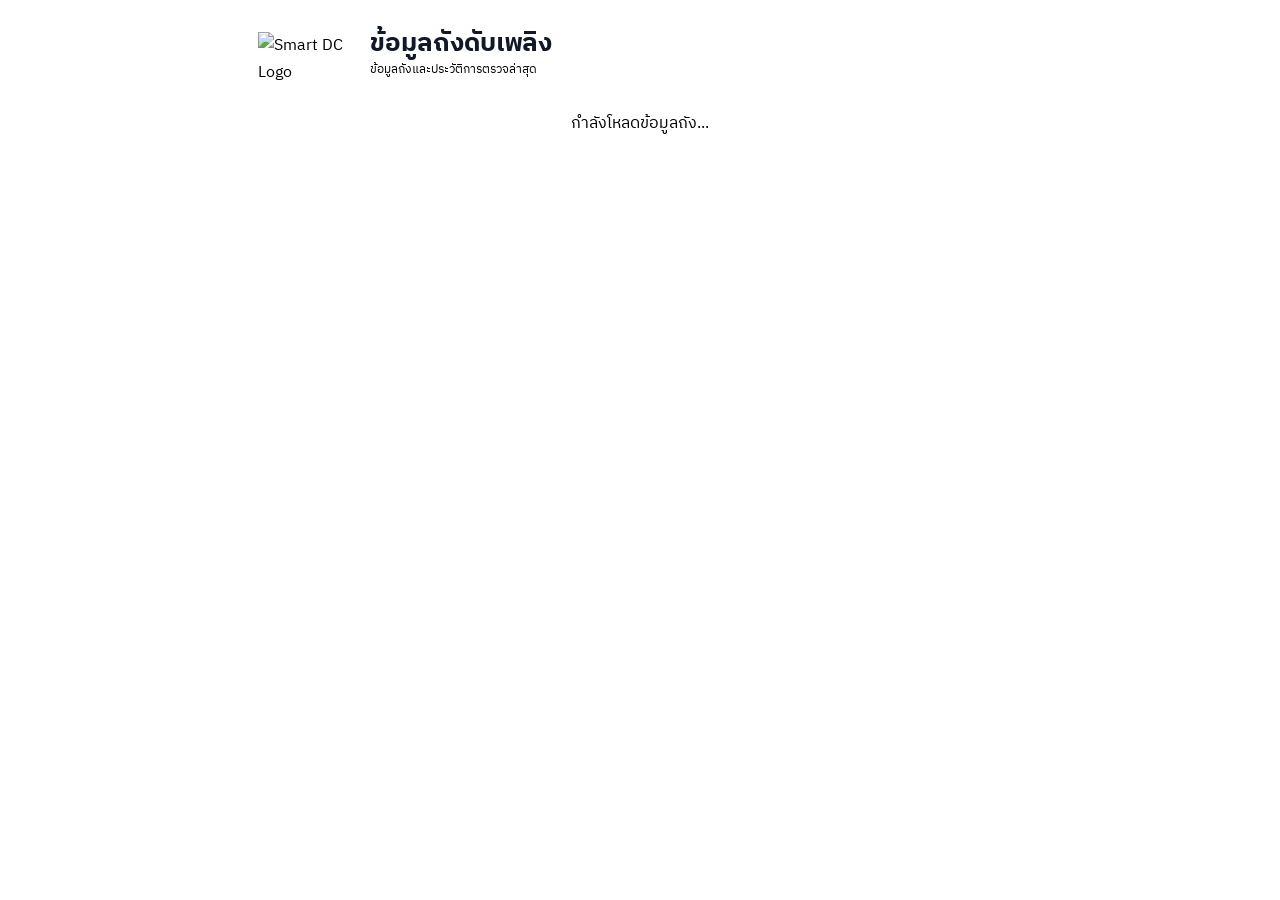
==== commit 9b3c80c0: "Update check.html" ====
--- a/check.html
+++ b/check.html
@@ -1,4 +1,4 @@
-<!DOCTYPE html>
+<!-- <!DOCTYPE html>
 <html lang="th">
 <head>
   <meta charset="UTF-8" />
@@ -1112,9 +1112,10 @@
       const U = window.FireUtils;
       const API = window.FireAPI;
 
-      let currentExtinguisher = null;
-      let names = [];
-      let historyItems = [];
+     let currentExtinguisher = null;
+let names = [];
+let historyItems = [];
+let latestSummary = null;
 
       document.addEventListener('DOMContentLoaded', init);
 
@@ -1165,45 +1166,68 @@
       }
 
       async function loadData(id) {
-        try {
-          U.show('#loadingBox');
-          U.hide('#contentBox');
-          U.hide('#notFoundBox');
-
-          const [extRes, namesRes] = await Promise.all([
-            API.getExtinguisher(id),
-            API.getNames()
-          ]);
-
-          currentExtinguisher = extRes.item;
-          names = normalizeNames(namesRes.items || []);
-          historyItems = extRes.history || [];
-
-          renderExtinguisher(currentExtinguisher);
-          renderNames(names);
-          renderHistory(historyItems);
-          renderLatest(historyItems);
-          updateCo2Visibility();
-
-          U.hide('#loadingBox');
-          U.show('#contentBox');
-        } catch (err) {
-          U.toast(err.message || 'โหลดข้อมูลไม่สำเร็จ', 'error');
-          showNotFound();
-        }
-      }
-
-      async function loadHistory(id) {
-        try {
-          const res = await API.getHistory(id, 10);
-          historyItems = res.items || [];
-          renderHistory(historyItems);
-          renderLatest(historyItems);
-          U.toast('อัปเดตประวัติล่าสุดแล้ว', 'success');
-        } catch (err) {
-          U.toast(err.message || 'โหลดประวัติไม่สำเร็จ', 'error');
-        }
-      }
+  try {
+    U.show('#loadingBox');
+    U.hide('#notFoundBox');
+    U.hide('#contentBox');
+
+    const [extRes, namesRes, latestRes] = await Promise.all([
+      API.getExtinguisher(id),
+      API.getNames(),
+      API.getLatestSummary ? API.getLatestSummary(id) : Promise.resolve({ ok: true, found: false })
+    ]);
+
+    if (!extRes || !extRes.ok || !extRes.item) {
+      showNotFound();
+      return;
+    }
+
+    currentExtinguisher = extRes.item;
+    names = normalizeNames(namesRes.items || []);
+    latestSummary = latestRes && latestRes.found ? latestRes.item : null;
+
+    renderExtinguisher(currentExtinguisher);
+    renderNames(names);
+
+    if (latestSummary) {
+      renderLatestSummary(latestSummary);
+    } else {
+      renderLatest([]);
+    }
+
+    U.hide('#loadingBox');
+    U.show('#contentBox');
+
+    await loadHistory(id, { silent: true });
+  } catch (err) {
+    console.error('loadData error:', err);
+    U.toast(err.message || 'โหลดข้อมูลไม่สำเร็จ', 'error');
+    showNotFound();
+  }
+}
+
+      async function loadHistory(id, options = {}) {
+  const silent = !!options.silent;
+
+  try {
+    const res = await API.getHistory(id, 5);
+
+    historyItems = Array.isArray(res.items) ? res.items : [];
+    renderHistory(historyItems);
+
+    if (!latestSummary) {
+      renderLatest(historyItems);
+    }
+
+    if (!silent) {
+      U.toast('อัปเดตประวัติล่าสุดแล้ว', 'success');
+    }
+  } catch (err) {
+    if (!silent) {
+      U.toast(err.message || 'โหลดประวัติไม่สำเร็จ', 'error');
+    }
+  }
+}
 
       function showNotFound() {
         U.hide('#loadingBox');
@@ -1275,6 +1299,61 @@
         ].join('');
       }
 
+      function renderLatestSummary(item) {
+  if (!item) {
+    renderLatest([]);
+    return;
+  }
+
+  const status = String(item.latestStatus || '').trim();
+  const isOk = status === 'ปกติ';
+  const isBad = status && status !== 'ปกติ';
+
+  U.setText('#latestTimestamp', item.latestTimestamp || 'ยังไม่มีประวัติ');
+  U.setText('#latestInspector', item.latestInspectorThai || item.latestInspectorEnglish || '-');
+  U.setText('#latestResult', status || '-');
+  U.setText('#lastStatusText', status || 'ยังไม่มีประวัติ');
+
+  const badge = U.$('#latestBadge');
+  if (badge) {
+    badge.className = isOk ? 'badge ok' : (isBad ? 'badge bad' : 'badge wait');
+    badge.textContent = status || 'ยังไม่มีข้อมูล';
+  }
+
+  const detail = U.$('#latestDetail');
+  if (detail) {
+    if (!status) {
+      detail.className = 'latest-detail wait';
+      detail.textContent = 'ยังไม่มีประวัติการตรวจ';
+    } else if (isOk) {
+      detail.className = 'latest-detail ok';
+      detail.textContent = 'ผลตรวจล่าสุดปกติ';
+    } else {
+      detail.className = 'latest-detail';
+      detail.innerHTML = buildLatestIssueHtml(item.abnormalSummary || item.remark || 'พบความผิดปกติ');
+    }
+  }
+}
+      function buildLatestIssueHtml(text) {
+  const raw = String(text || '').trim();
+
+  if (!raw) {
+    return 'พบความผิดปกติ';
+  }
+
+  const parts = raw
+    .split('|')
+    .map(v => v.trim())
+    .filter(Boolean);
+
+  if (!parts.length) {
+    return U.escapeHtml(raw);
+  }
+
+  return parts
+    .map(part => `<span class="issue-line">${U.escapeHtml(part)}</span>`)
+    .join('');
+}
       function renderLatest(items) {
         const latest = items && items.length ? items[0] : null;
 
@@ -1666,7 +1745,7 @@
           toggleNotes();
           updateCo2Visibility();
 
-          await loadHistory(currentExtinguisher.extinguisherId);
+          await refreshLatestAndHistory(currentExtinguisher.extinguisherId);
           hideInspectionForm();
         } catch (err) {
           U.toast(err.message || 'บันทึกไม่สำเร็จ', 'error');
@@ -1674,6 +1753,1887 @@
           U.setLoading(btn, false);
         }
       }
+      async function refreshLatestAndHistory(id) {
+  try {
+    if (API.getLatestSummary) {
+      const latestRes = await API.getLatestSummary(id);
+      latestSummary = latestRes && latestRes.found ? latestRes.item : null;
+
+      if (latestSummary) {
+        renderLatestSummary(latestSummary);
+      }
+    }
+  } catch (err) {
+    console.warn('refresh latest summary failed:', err);
+  }
+
+  await loadHistory(id, { silent: true });
+}
+    })();
+  </script>
+</body>
+</html> -->
+
+
+
+
+<!DOCTYPE html>
+<html lang="th">
+<head>
+  <meta charset="UTF-8" />
+  <meta name="viewport" content="width=device-width,initial-scale=1,viewport-fit=cover" />
+  <meta name="theme-color" content="#b91c1c" />
+  <title>ข้อมูลถังดับเพลิง | Fire Extinguisher</title>
+
+  <link rel="preconnect" href="https://fonts.googleapis.com" />
+  <link rel="preconnect" href="https://fonts.gstatic.com" crossorigin />
+  <link href="https://fonts.googleapis.com/css2?family=IBM+Plex+Sans+Thai:wght@400;500;600;700;800;900&display=swap" rel="stylesheet" />
+
+  <link rel="stylesheet" href="/fire-extinguisher/css/styles.css?v=1.3.6" />
+
+  <style>
+    body,
+    button,
+    input,
+    select,
+    textarea {
+      font-family: "IBM Plex Sans Thai", system-ui, -apple-system, BlinkMacSystemFont, "Segoe UI", sans-serif;
+    }
+
+    [hidden] {
+      display: none !important;
+    }
+
+    .app-shell {
+      width: min(100%, 780px);
+      margin: 0 auto;
+      padding: 12px;
+      padding-bottom: calc(26px + env(safe-area-inset-bottom));
+    }
+
+    .page-top {
+      display: grid;
+      grid-template-columns: auto 1fr;
+      gap: 10px;
+      align-items: center;
+      margin-bottom: 12px;
+    }
+
+    .page-logo {
+      width: 76px;
+      height: 40px;
+      border-radius: 14px;
+      background: #fff;
+      border: 1px solid var(--line);
+      box-shadow: var(--shadow);
+      display: grid;
+      place-items: center;
+      padding: 6px 8px;
+      overflow: hidden;
+    }
+
+    .page-logo img {
+      width: 100%;
+      height: 100%;
+      object-fit: contain;
+      display: block;
+    }
+
+    .page-title {
+      min-width: 0;
+    }
+
+    .page-title h1 {
+      margin: 0;
+      font-size: clamp(18px, 5vw, 26px);
+      line-height: 1.1;
+      font-weight: 900;
+      color: #111827;
+    }
+
+    .page-title p {
+      margin: 3px 0 0;
+      color: var(--muted);
+      font-size: 12px;
+      line-height: 1.35;
+    }
+
+    .loading-box,
+    .not-found-box,
+    .main-card,
+    .status-card,
+    .history-card,
+    .inspect-panel,
+    .check-item {
+      background: var(--card);
+      border: 1px solid var(--line);
+      border-radius: 22px;
+      box-shadow: var(--shadow);
+    }
+
+    .loading-box,
+    .not-found-box {
+      padding: 18px;
+      text-align: center;
+      color: var(--muted);
+      line-height: 1.5;
+    }
+
+    .content-stack {
+      display: grid;
+      gap: 12px;
+    }
+
+    .main-card {
+      padding: 14px 14px 12px;
+      position: relative;
+      overflow: hidden;
+    }
+
+    .main-card::before {
+      content: "";
+      position: absolute;
+      inset: 0 auto 0 0;
+      width: 5px;
+      background: linear-gradient(180deg, var(--primary), var(--primary-dark));
+    }
+
+    .main-layout {
+      display: grid;
+      grid-template-columns: 1fr 74px;
+      gap: 12px;
+      align-items: center;
+    }
+
+    .main-info {
+      min-width: 0;
+      padding-left: 4px;
+    }
+
+    .id-label {
+      display: block;
+      color: var(--muted);
+      font-size: 12px;
+      font-weight: 800;
+      margin-bottom: 3px;
+    }
+
+    .ext-id {
+      margin: 0 0 8px;
+      font-size: clamp(34px, 11vw, 52px);
+      line-height: 0.95;
+      font-weight: 900;
+      letter-spacing: 0.2px;
+      word-break: break-word;
+      color: #111827;
+    }
+
+    .type-chip {
+      display: inline-flex;
+      max-width: 100%;
+      border-radius: 999px;
+      padding: 6px 10px;
+      background: #fee2e2;
+      color: #991b1b;
+      font-size: 12px;
+      font-weight: 900;
+      line-height: 1.25;
+    }
+
+    .ext-visual {
+      width: 74px;
+      height: 126px;
+      display: flex;
+      align-items: center;
+      justify-content: center;
+      overflow: visible;
+      background: transparent;
+      border: 0;
+      box-shadow: none;
+      padding: 0;
+    }
+
+    .ext-visual img {
+      display: block;
+      max-width: 74px;
+      max-height: 122px;
+      width: auto;
+      height: auto;
+      object-fit: contain;
+      object-position: center center;
+      filter: drop-shadow(0 8px 10px rgba(15, 23, 42, 0.14));
+    }
+
+    .info-grid {
+      display: grid;
+      grid-template-columns: repeat(2, minmax(0, 1fr));
+      gap: 8px;
+      margin-top: 12px;
+    }
+
+    .info-line {
+      min-width: 0;
+      border: 1px solid var(--line);
+      border-radius: 16px;
+      background: #f9fafb;
+      padding: 10px;
+    }
+
+    .info-line.full {
+      grid-column: 1 / -1;
+    }
+
+    .info-line span {
+      display: block;
+      color: var(--muted);
+      font-size: 11px;
+      font-weight: 800;
+      margin-bottom: 4px;
+    }
+
+    .info-line strong {
+      display: block;
+      font-size: 14px;
+      line-height: 1.35;
+      font-weight: 900;
+      word-break: break-word;
+      color: #111827;
+    }
+
+    .info-line:nth-child(1) {
+      background: #fff7ed;
+      border-color: #fed7aa;
+    }
+
+    .info-line:nth-child(2) {
+      background: #fef2f2;
+      border-color: #fecaca;
+    }
+
+    .info-line:nth-child(3) {
+      background: #eff6ff;
+      border-color: #bfdbfe;
+    }
+
+    .info-line:nth-child(4) {
+      background: #f8fafc;
+      border-color: #cbd5e1;
+    }
+
+    .info-line:nth-child(5) {
+      background: #f0fdf4;
+      border-color: #bbf7d0;
+    }
+
+    .status-card {
+      padding: 11px 12px;
+      border-left: 5px solid var(--primary);
+      background: linear-gradient(135deg, #ffffff, #fff7f7);
+    }
+
+    .latest-compact {
+      display: grid;
+      grid-template-columns: 1fr auto;
+      gap: 10px;
+      align-items: center;
+    }
+
+    .latest-main {
+      min-width: 0;
+    }
+
+    .latest-title {
+      display: block;
+      font-size: 11px;
+      color: #991b1b;
+      font-weight: 900;
+      margin-bottom: 2px;
+    }
+
+    .latest-date {
+      display: block;
+      font-size: 14px;
+      font-weight: 900;
+      color: #111827;
+      line-height: 1.25;
+      word-break: break-word;
+    }
+
+    .latest-sub {
+      display: block;
+      margin-top: 2px;
+      font-size: 12px;
+      color: #374151;
+      line-height: 1.3;
+      white-space: nowrap;
+      overflow: hidden;
+      text-overflow: ellipsis;
+    }
+
+    .latest-detail {
+      display: block;
+      margin-top: 5px;
+      font-size: 12px;
+      line-height: 1.38;
+      color: #7f1d1d;
+      font-weight: 800;
+      white-space: normal;
+    }
+
+    .latest-detail.ok {
+      color: #166534;
+    }
+
+    .latest-detail.wait {
+      color: #92400e;
+    }
+
+    .latest-detail b {
+      font-weight: 900;
+    }
+
+    .issue-list {
+      display: grid;
+      gap: 5px;
+      margin-top: 6px;
+    }
+
+    .issue-line {
+      display: block;
+      padding: 6px 8px;
+      border-radius: 10px;
+      background: #fef2f2;
+      border: 1px solid #fecaca;
+      color: #991b1b;
+      font-size: 12px;
+      line-height: 1.35;
+      font-weight: 850;
+    }
+
+    .badge {
+      display: inline-flex;
+      justify-content: center;
+      align-items: center;
+      border-radius: 999px;
+      padding: 5px 10px;
+      font-size: 12px;
+      font-weight: 900;
+      white-space: nowrap;
+    }
+
+    .badge.ok {
+      background: #dcfce7;
+      color: #166534;
+    }
+
+    .badge.bad {
+      background: #fee2e2;
+      color: #991b1b;
+    }
+
+    .badge.wait {
+      background: #fef3c7;
+      color: #92400e;
+    }
+
+    .history-card {
+      padding: 12px;
+    }
+
+    .section-head {
+      display: flex;
+      justify-content: space-between;
+      align-items: center;
+      gap: 10px;
+      margin-bottom: 10px;
+    }
+
+    .section-head h2 {
+      margin: 0;
+      font-size: 17px;
+      font-weight: 900;
+      color: #111827;
+    }
+
+    .section-head small {
+      display: block;
+      color: var(--muted);
+      font-size: 11px;
+      margin-top: 2px;
+    }
+
+    .history-list {
+      display: grid;
+      gap: 6px;
+    }
+
+    .history-item {
+      border: 1px solid var(--line);
+      background: #f9fafb;
+      border-radius: 16px;
+      padding: 8px 9px;
+      cursor: pointer;
+      transition: transform 0.12s ease, box-shadow 0.12s ease;
+    }
+
+    .history-item:active {
+      transform: scale(0.99);
+    }
+
+    .history-row-one {
+      display: grid;
+      grid-template-columns: minmax(104px, 1.2fr) minmax(74px, 0.9fr) auto;
+      gap: 7px;
+      align-items: center;
+    }
+
+    .history-cell {
+      min-width: 0;
+      font-size: 12px;
+      line-height: 1.25;
+      white-space: nowrap;
+      overflow: hidden;
+      text-overflow: ellipsis;
+    }
+
+    .history-cell.date {
+      font-weight: 900;
+      color: #111827;
+    }
+
+    .history-cell.name {
+      color: #4b5563;
+      font-weight: 800;
+    }
+
+    .empty-state {
+      color: var(--muted);
+      background: #f9fafb;
+      border: 1px dashed var(--line);
+      padding: 14px;
+      border-radius: 16px;
+      text-align: center;
+      font-size: 13px;
+      line-height: 1.45;
+    }
+
+    .staff-card {
+      background: transparent;
+      border: 0;
+      box-shadow: none;
+      padding: 2px 0 0;
+      text-align: center;
+    }
+
+    .staff-toggle {
+      border: 0;
+      background: transparent;
+      color: #9ca3af;
+      font-size: 11.5px;
+      font-weight: 800;
+      text-decoration: none;
+      opacity: 0.8;
+      padding: 8px 10px;
+      cursor: pointer;
+    }
+
+    .staff-toggle::before {
+      content: "▾ ";
+    }
+
+    .inspect-panel {
+      padding: 14px;
+    }
+
+    .form-head {
+      display: flex;
+      justify-content: space-between;
+      align-items: start;
+      gap: 10px;
+      margin-bottom: 12px;
+    }
+
+    .form-head h2 {
+      margin: 0;
+      font-size: 18px;
+      line-height: 1.2;
+      font-weight: 900;
+    }
+
+    .form-head p {
+      margin: 3px 0 0;
+      color: var(--muted);
+      font-size: 12px;
+      line-height: 1.35;
+    }
+
+    .check-list {
+      display: grid;
+      grid-template-columns: repeat(2, minmax(0, 1fr));
+      gap: 8px;
+    }
+
+    .check-item {
+      padding: 11px;
+      box-shadow: none;
+      border-radius: 18px;
+    }
+
+    .check-item.full {
+      grid-column: 1 / -1;
+    }
+
+    .check-title {
+      font-weight: 900;
+      margin-bottom: 8px;
+      font-size: 14px;
+      line-height: 1.25;
+    }
+
+    .option-row {
+      display: grid;
+      grid-template-columns: repeat(2, 1fr);
+      gap: 6px;
+    }
+
+    .option-pill {
+      position: relative;
+      min-width: 0;
+    }
+
+    .option-pill input {
+      position: absolute;
+      opacity: 0;
+      pointer-events: none;
+    }
+
+    .option-pill span {
+      display: grid;
+      place-items: center;
+      min-height: 38px;
+      border-radius: 13px;
+      border: 1px solid var(--line);
+      background: #fff;
+      font-size: 13px;
+      font-weight: 800;
+      color: var(--text);
+      cursor: pointer;
+      text-align: center;
+      padding: 6px 4px;
+    }
+
+    .option-pill input:checked + span {
+      border-color: rgba(185, 28, 28, 0.85);
+      background: rgba(185, 28, 28, 0.09);
+      color: var(--primary-dark);
+      box-shadow: 0 0 0 3px rgba(185, 28, 28, 0.08);
+    }
+
+    .note-field {
+      margin-top: 8px;
+    }
+
+    .note-field textarea,
+    .note-field input {
+      min-height: 42px;
+      font-size: 13px;
+    }
+
+    .co2-box {
+      margin-top: 9px;
+      padding: 10px;
+      border-radius: 15px;
+      background: #fff7ed;
+      border: 1px solid #fed7aa;
+    }
+
+    .co2-box label {
+      display: block;
+      font-weight: 900;
+      margin-bottom: 7px;
+      color: #9a3412;
+      font-size: 13px;
+    }
+
+    .field-group {
+      margin-top: 10px;
+    }
+
+    .field-group:first-child {
+      margin-top: 0;
+    }
+
+    .field-group label {
+      display: block;
+      font-weight: 900;
+      margin-bottom: 7px;
+      font-size: 13px;
+    }
+
+    input,
+    select,
+    textarea {
+      min-height: 42px;
+      border-radius: 14px;
+      font-size: 14px;
+    }
+
+    .submit-bar {
+      position: sticky;
+      bottom: 0;
+      margin: 12px -14px -14px;
+      padding: 10px 14px calc(10px + env(safe-area-inset-bottom));
+      background: rgba(255, 255, 255, 0.94);
+      border-top: 1px solid var(--line);
+      backdrop-filter: blur(12px);
+      border-radius: 0 0 22px 22px;
+      z-index: 10;
+    }
+
+    .detail-modal {
+      position: fixed;
+      inset: 0;
+      z-index: 9999;
+      display: none;
+      align-items: center;
+      justify-content: center;
+      padding: 14px;
+      background: rgba(15, 23, 42, 0.58);
+      backdrop-filter: blur(3px);
+    }
+
+    .detail-modal.show {
+      display: flex;
+    }
+
+    .detail-box {
+      width: min(100%, 430px);
+      max-height: min(86vh, 720px);
+      overflow: auto;
+      border-radius: 24px;
+      background: #fff;
+      box-shadow: 0 24px 70px rgba(0, 0, 0, 0.28);
+      border: 1px solid rgba(255, 255, 255, 0.7);
+    }
+
+    .detail-head {
+      position: sticky;
+      top: 0;
+      z-index: 2;
+      background: linear-gradient(135deg, #991b1b, #dc2626);
+      color: #fff;
+      padding: 14px 14px 12px;
+      border-radius: 24px 24px 0 0;
+      display: grid;
+      grid-template-columns: 1fr auto;
+      gap: 10px;
+      align-items: start;
+    }
+
+    .detail-head h3 {
+      margin: 0;
+      font-size: 17px;
+      line-height: 1.25;
+      font-weight: 900;
+    }
+
+    .detail-head p {
+      margin: 4px 0 0;
+      font-size: 12px;
+      opacity: 0.9;
+      line-height: 1.35;
+    }
+
+    .detail-close {
+      width: 34px;
+      height: 34px;
+      border-radius: 999px;
+      border: 0;
+      background: rgba(255, 255, 255, 0.18);
+      color: #fff;
+      font-size: 20px;
+      font-weight: 900;
+      cursor: pointer;
+    }
+
+    .detail-body {
+      padding: 12px;
+      display: grid;
+      gap: 10px;
+    }
+
+    .detail-summary {
+      display: grid;
+      grid-template-columns: 1fr auto;
+      gap: 8px;
+      align-items: center;
+      padding: 10px;
+      border-radius: 18px;
+      background: #f9fafb;
+      border: 1px solid var(--line);
+    }
+
+    .detail-summary strong {
+      font-size: 13px;
+      line-height: 1.35;
+    }
+
+    .detail-grid {
+      display: grid;
+      grid-template-columns: 1fr;
+      gap: 8px;
+    }
+
+    .detail-item {
+      border-radius: 16px;
+      border: 1px solid var(--line);
+      background: #fff;
+      padding: 10px;
+    }
+
+    .detail-item.bad {
+      border-color: #fecaca;
+      background: #fef2f2;
+    }
+
+    .detail-item.ok {
+      border-color: #bbf7d0;
+      background: #f0fdf4;
+    }
+
+    .detail-item .label {
+      display: block;
+      font-size: 11px;
+      font-weight: 900;
+      color: #6b7280;
+      margin-bottom: 3px;
+    }
+
+    .detail-item .value {
+      display: block;
+      font-size: 13px;
+      font-weight: 900;
+      color: #111827;
+      line-height: 1.35;
+    }
+
+    .detail-item .note {
+      display: block;
+      margin-top: 4px;
+      font-size: 12px;
+      color: #7f1d1d;
+      font-weight: 800;
+      line-height: 1.35;
+    }
+
+    @media (min-width: 720px) {
+      .app-shell {
+        padding: 18px;
+      }
+
+      .page-logo {
+        width: 94px;
+        height: 44px;
+      }
+
+      .main-layout {
+        grid-template-columns: 1fr 92px;
+      }
+
+      .ext-visual {
+        width: 92px;
+        height: 146px;
+      }
+
+      .ext-visual img {
+        max-width: 92px;
+        max-height: 142px;
+      }
+
+      .check-list {
+        grid-template-columns: repeat(2, minmax(0, 1fr));
+      }
+
+      .submit-bar {
+        position: static;
+        margin: 14px 0 0;
+        padding: 0;
+        background: transparent;
+        border: 0;
+        backdrop-filter: none;
+      }
+    }
+
+    @media (max-width: 380px) {
+      .app-shell {
+        padding: 10px;
+      }
+
+      .page-logo {
+        width: 62px;
+        height: 36px;
+      }
+
+      .main-layout {
+        grid-template-columns: 1fr 62px;
+        gap: 9px;
+      }
+
+      .ext-visual {
+        width: 62px;
+        height: 112px;
+      }
+
+      .ext-visual img {
+        max-width: 62px;
+        max-height: 108px;
+      }
+
+      .info-grid,
+      .check-list {
+        gap: 7px;
+      }
+
+      .info-line {
+        padding: 8px;
+      }
+
+      .option-row {
+        grid-template-columns: 1fr;
+      }
+
+      .history-row-one {
+        grid-template-columns: minmax(90px, 1.15fr) minmax(58px, 0.8fr) auto;
+        gap: 5px;
+      }
+
+      .history-cell {
+        font-size: 11px;
+      }
+
+      .latest-date {
+        font-size: 13px;
+      }
+    }
+  </style>
+</head>
+
+<body>
+  <main class="app-shell">
+    <div class="page-top">
+      <div class="page-logo">
+        <img id="pageLogo" alt="Smart DC Logo" />
+      </div>
+
+      <div class="page-title">
+        <h1>ข้อมูลถังดับเพลิง</h1>
+        <p>ข้อมูลถังและประวัติการตรวจล่าสุด</p>
+      </div>
+    </div>
+
+    <section id="loadingBox" class="loading-box">
+      กำลังโหลดข้อมูลถัง...
+    </section>
+
+    <section id="notFoundBox" class="not-found-box" hidden>
+      ไม่พบข้อมูลถัง หรือ QR Code ไม่มีหมายเลขถัง
+    </section>
+
+    <section id="contentBox" class="content-stack" hidden>
+      <article class="main-card">
+        <div class="main-layout">
+          <div class="main-info">
+            <span class="id-label">หมายเลขถัง</span>
+            <h2 class="ext-id" id="extinguisherId">-</h2>
+            <span class="type-chip" id="typeBadge">-</span>
+          </div>
+
+          <div class="ext-visual">
+            <img id="extinguisherImage" alt="ภาพถังดับเพลิง" />
+          </div>
+        </div>
+
+        <div class="info-grid">
+          <div class="info-line full">
+            <span>จุดติดตั้ง</span>
+            <strong id="location">-</strong>
+          </div>
+
+          <div class="info-line">
+            <span>ชนิดถัง</span>
+            <strong id="type">-</strong>
+          </div>
+
+          <div class="info-line">
+            <span>ขนาด</span>
+            <strong id="size">-</strong>
+          </div>
+
+          <div class="info-line">
+            <span>ปีผลิตถัง</span>
+            <strong id="yearMade">-</strong>
+          </div>
+
+          <div class="info-line">
+            <span>สถานะล่าสุด</span>
+            <strong id="lastStatusText">-</strong>
+          </div>
+        </div>
+      </article>
+
+      <section class="status-card">
+        <div class="latest-compact">
+          <div class="latest-main">
+            <span class="latest-title">ผลตรวจล่าสุด</span>
+            <strong class="latest-date" id="latestTimestamp">-</strong>
+
+            <span class="latest-sub">
+              ผู้ตรวจ: <b id="latestInspector">-</b>
+            </span>
+
+            <span class="latest-detail wait" id="latestDetail">
+              ยังไม่มีประวัติการตรวจ
+            </span>
+          </div>
+
+          <span id="latestBadge" class="badge wait">ยังไม่มีข้อมูล</span>
+        </div>
+
+        <span id="latestResult" hidden>-</span>
+      </section>
+
+      <section class="history-card">
+        <div class="section-head">
+          <div>
+            <h2>ประวัติการตรวจ</h2>
+            <small>แตะรายการเพื่อดูรายละเอียดครบถ้วน</small>
+          </div>
+
+          <button class="btn ghost small" id="refreshHistoryBtn" type="button">รีเฟรช</button>
+        </div>
+
+        <div class="history-list" id="historyList">
+          <div class="empty-state">ยังไม่มีประวัติการตรวจถังนี้</div>
+        </div>
+      </section>
+
+      <section class="staff-card">
+        <button class="staff-toggle" id="toggleInspectBtn" type="button">
+          สำหรับเจ้าหน้าที่: บันทึกผลตรวจ
+        </button>
+      </section>
+
+      <form class="inspect-panel" id="inspectionForm" hidden>
+        <div class="form-head">
+          <div>
+            <h2>แบบฟอร์มบันทึกผลตรวจ</h2>
+            <p>ส่วนนี้สำหรับเจ้าหน้าที่ผู้ตรวจเช็คถังดับเพลิง</p>
+          </div>
+
+          <button class="btn ghost small" id="closeFormBtn" type="button">ปิด</button>
+        </div>
+
+        <div class="check-list">
+          <div class="check-item">
+            <div class="check-title">ความสะอาด</div>
+            <div class="option-row">
+              <label class="option-pill">
+                <input type="radio" name="cleanliness" value="สะอาด" checked />
+                <span>สะอาด</span>
+              </label>
+
+              <label class="option-pill">
+                <input type="radio" name="cleanliness" value="ไม่สะอาด" />
+                <span>ไม่สะอาด</span>
+              </label>
+            </div>
+
+            <div class="note-field" data-note-for="cleanliness" hidden>
+              <textarea name="cleanlinessNote" rows="2" placeholder="ระบุรายละเอียดความไม่สะอาด"></textarea>
+            </div>
+          </div>
+
+          <div class="check-item">
+            <div class="check-title">สภาพถัง</div>
+            <div class="option-row">
+              <label class="option-pill">
+                <input type="radio" name="bodyStatus" value="ปกติ" checked />
+                <span>ปกติ</span>
+              </label>
+
+              <label class="option-pill">
+                <input type="radio" name="bodyStatus" value="ผิดปกติ" />
+                <span>ผิดปกติ</span>
+              </label>
+            </div>
+
+            <div class="note-field" data-note-for="bodyStatus" hidden>
+              <textarea name="bodyNote" rows="2" placeholder="เช่น ถังบุบ เป็นสนิม รั่ว สีหลุด"></textarea>
+            </div>
+          </div>
+
+          <div class="check-item">
+            <div class="check-title">แรงดัน</div>
+            <div class="option-row">
+              <label class="option-pill">
+                <input type="radio" name="pressureStatus" value="ปกติ" checked />
+                <span>ปกติ</span>
+              </label>
+
+              <label class="option-pill">
+                <input type="radio" name="pressureStatus" value="ผิดปกติ" />
+                <span>ผิดปกติ</span>
+              </label>
+            </div>
+
+            <div class="note-field" data-note-for="pressureStatus" hidden>
+              <textarea name="pressureNote" rows="2" placeholder="เช่น เข็มไม่อยู่โซนเขียว แรงดันต่ำ"></textarea>
+            </div>
+          </div>
+
+          <div class="check-item">
+            <div class="check-title">เกจวัด/น้ำหนัก</div>
+            <div class="option-row">
+              <label class="option-pill">
+                <input type="radio" name="gaugeWeightStatus" value="ปกติ" checked />
+                <span>ปกติ</span>
+              </label>
+
+              <label class="option-pill">
+                <input type="radio" name="gaugeWeightStatus" value="ผิดปกติ" />
+                <span>ผิดปกติ</span>
+              </label>
+            </div>
+
+            <div class="note-field" data-note-for="gaugeWeightStatus" hidden>
+              <textarea name="gaugeWeightNote" rows="2" placeholder="ระบุปัญหาเกจวัดหรือน้ำหนัก"></textarea>
+            </div>
+
+            <div class="co2-box" id="co2Box" hidden>
+              <label for="co2Weight">น้ำหนักถัง CO2 ที่ชั่งได้ (kg)</label>
+              <input id="co2Weight" name="co2Weight" type="number" step="0.01" inputmode="decimal" placeholder="เช่น 8.50" />
+            </div>
+          </div>
+
+          <div class="check-item">
+            <div class="check-title">สาย/กระบอกฉีด</div>
+            <div class="option-row">
+              <label class="option-pill">
+                <input type="radio" name="hoseStatus" value="ปกติ" checked />
+                <span>ปกติ</span>
+              </label>
+
+              <label class="option-pill">
+                <input type="radio" name="hoseStatus" value="ผิดปกติ" />
+                <span>ผิดปกติ</span>
+              </label>
+            </div>
+
+            <div class="note-field" data-note-for="hoseStatus" hidden>
+              <textarea name="hoseNote" rows="2" placeholder="เช่น สายแตก หัวฉีดตัน หัวฉีดหลวม"></textarea>
+            </div>
+          </div>
+
+          <div class="check-item">
+            <div class="check-title">สายรัดสลัก</div>
+            <div class="option-row">
+              <label class="option-pill">
+                <input type="radio" name="pinSealStatus" value="ปกติ" checked />
+                <span>ปกติ</span>
+              </label>
+
+              <label class="option-pill">
+                <input type="radio" name="pinSealStatus" value="ผิดปกติ" />
+                <span>ผิดปกติ</span>
+              </label>
+            </div>
+
+            <div class="note-field" data-note-for="pinSealStatus" hidden>
+              <textarea name="pinSealNote" rows="2" placeholder="เช่น ซีลขาด สลักหาย สายรัดหลวม"></textarea>
+            </div>
+          </div>
+
+          <div class="check-item">
+            <div class="check-title">คันบังคับ</div>
+            <div class="option-row">
+              <label class="option-pill">
+                <input type="radio" name="handleStatus" value="ปกติ" checked />
+                <span>ปกติ</span>
+              </label>
+
+              <label class="option-pill">
+                <input type="radio" name="handleStatus" value="ผิดปกติ" />
+                <span>ผิดปกติ</span>
+              </label>
+            </div>
+
+            <div class="note-field" data-note-for="handleStatus" hidden>
+              <textarea name="handleNote" rows="2" placeholder="เช่น คันบังคับหัก หลวม ค้าง เป็นสนิม"></textarea>
+            </div>
+          </div>
+
+          <div class="check-item full">
+            <div class="field-group">
+              <label for="inspectorSelect">ชื่อผู้บันทึก</label>
+              <select id="inspectorSelect" name="inspector" required>
+                <option value="">กำลังโหลดรายชื่อ...</option>
+              </select>
+            </div>
+
+            <div class="field-group">
+              <label for="remark">หมายเหตุเพิ่มเติม</label>
+              <textarea id="remark" name="remark" rows="3" placeholder="หมายเหตุเพิ่มเติม ถ้ามี"></textarea>
+            </div>
+          </div>
+        </div>
+
+        <div class="submit-bar">
+          <button class="btn primary full" id="submitBtn" type="submit">บันทึกผลตรวจ</button>
+        </div>
+      </form>
+    </section>
+  </main>
+
+  <div class="detail-modal" id="detailModal" aria-hidden="true">
+    <div class="detail-box" role="dialog" aria-modal="true">
+      <div class="detail-head">
+        <div>
+          <h3 id="detailTitle">รายละเอียดการตรวจ</h3>
+          <p id="detailSubtitle">-</p>
+        </div>
+
+        <button class="detail-close" id="detailCloseBtn" type="button">×</button>
+      </div>
+
+      <div class="detail-body" id="detailBody"></div>
+    </div>
+  </div>
+
+  <script src="/fire-extinguisher/js/config.js?v=1.3.6"></script>
+  <script src="/fire-extinguisher/js/api.js?v=1.3.6"></script>
+  <script src="/fire-extinguisher/js/utils.js?v=1.3.6"></script>
+
+  <script>
+    (function () {
+      'use strict';
+
+      const U = window.FireUtils;
+      const API = window.FireAPI;
+
+      let currentExtinguisher = null;
+      let names = [];
+      let historyItems = [];
+      let latestSummary = null;
+
+      document.addEventListener('DOMContentLoaded', init);
+
+      async function init() {
+        setLogo();
+        bindEvents();
+
+        const id = U.normalizeId(U.getParam('id'));
+
+        if (!id) {
+          showNotFound();
+          return;
+        }
+
+        await loadData(id);
+      }
+
+      function setLogo() {
+        const logo = U.$('#pageLogo');
+
+        if (logo && window.APP_CONFIG && window.APP_CONFIG.LOGO_URL) {
+          logo.src = window.APP_CONFIG.LOGO_URL;
+          logo.loading = 'eager';
+          logo.decoding = 'async';
+        }
+      }
+
+      function bindEvents() {
+        U.$('#refreshHistoryBtn').addEventListener('click', async () => {
+          if (currentExtinguisher) {
+            await refreshLatestAndHistory(currentExtinguisher.extinguisherId, false);
+          }
+        });
+
+        U.$('#historyList').addEventListener('click', handleHistoryClick);
+
+        U.$('#detailCloseBtn').addEventListener('click', closeDetailPopup);
+        U.$('#detailModal').addEventListener('click', (e) => {
+          if (e.target.id === 'detailModal') closeDetailPopup();
+        });
+
+        document.addEventListener('keydown', (e) => {
+          if (e.key === 'Escape') closeDetailPopup();
+        });
+
+        U.$('#toggleInspectBtn').addEventListener('click', toggleInspectionForm);
+        U.$('#closeFormBtn').addEventListener('click', hideInspectionForm);
+        U.$('#inspectionForm').addEventListener('change', handleFormChange);
+        U.$('#inspectionForm').addEventListener('submit', handleSubmit);
+      }
+
+      async function loadData(id) {
+        try {
+          U.show('#loadingBox');
+          U.hide('#notFoundBox');
+          U.hide('#contentBox');
+
+          const [extRes, namesRes, latestRes] = await Promise.all([
+            API.getExtinguisher(id),
+            API.getNames(),
+            API.getLatestSummary
+              ? API.getLatestSummary(id)
+              : Promise.resolve({ ok: true, found: false, item: null })
+          ]);
+
+          if (!extRes || !extRes.ok || !extRes.item) {
+            showNotFound();
+            return;
+          }
+
+          currentExtinguisher = extRes.item;
+          names = normalizeNames(namesRes.items || []);
+          latestSummary = latestRes && latestRes.found ? latestRes.item : null;
+
+          renderExtinguisher(currentExtinguisher);
+          renderNames(names);
+
+          if (latestSummary) {
+            renderLatestSummary(latestSummary);
+          } else {
+            historyItems = Array.isArray(extRes.history) ? extRes.history : [];
+            renderLatest(historyItems);
+          }
+
+          renderHistory(Array.isArray(extRes.history) ? extRes.history : []);
+          updateCo2Visibility();
+
+          U.hide('#loadingBox');
+          U.show('#contentBox');
+
+          await loadHistory(id, { silent: true });
+        } catch (err) {
+          console.error('loadData error:', err);
+          U.toast(err.message || 'โหลดข้อมูลไม่สำเร็จ', 'error');
+          showNotFound();
+        }
+      }
+
+      async function loadHistory(id, options = {}) {
+        const silent = !!options.silent;
+
+        try {
+          const res = await API.getHistory(id, 10);
+
+          historyItems = Array.isArray(res.items) ? res.items : [];
+          renderHistory(historyItems);
+
+          if (!latestSummary) {
+            renderLatest(historyItems);
+          }
+
+          if (!silent) {
+            U.toast('อัปเดตประวัติล่าสุดแล้ว', 'success');
+          }
+        } catch (err) {
+          if (!silent) {
+            U.toast(err.message || 'โหลดประวัติไม่สำเร็จ', 'error');
+          }
+        }
+      }
+
+      async function refreshLatestAndHistory(id, silent = true) {
+        try {
+          if (API.getLatestSummary) {
+            const latestRes = await API.getLatestSummary(id);
+
+            latestSummary = latestRes && latestRes.found ? latestRes.item : null;
+
+            if (latestSummary) {
+              renderLatestSummary(latestSummary);
+            }
+          }
+        } catch (err) {
+          console.warn('refresh latest summary failed:', err);
+        }
+
+        await loadHistory(id, { silent: true });
+
+        if (!silent) {
+          U.toast('อัปเดตข้อมูลล่าสุดแล้ว', 'success');
+        }
+      }
+
+      function showNotFound() {
+        U.hide('#loadingBox');
+        U.hide('#contentBox');
+        U.show('#notFoundBox');
+      }
+
+      function normalizeNames(items) {
+        const map = new Map();
+
+        items.forEach(item => {
+          const thaiName = String(item.thaiName || item['ชื่อ'] || '').trim();
+          const englishName = String(item.englishName || item.Name || '').trim();
+
+          const displayName = thaiName && englishName
+            ? `${thaiName} / ${englishName}`
+            : (thaiName || englishName || '').trim();
+
+          if (!displayName) return;
+
+          const key = `${thaiName}|${englishName}`;
+
+          if (!map.has(key)) {
+            map.set(key, {
+              thaiName,
+              englishName,
+              displayName
+            });
+          }
+        });
+
+        return Array.from(map.values());
+      }
+
+      function renderExtinguisher(item) {
+        if (!item) {
+          showNotFound();
+          return;
+        }
+
+        U.setText('#extinguisherId', item.extinguisherId || '-');
+        U.setText('#location', item.location || '-');
+        U.setText('#type', item.type || '-');
+        U.setText('#size', item.size || '-');
+        U.setText('#yearMade', item.yearMade || '-');
+        U.setText('#typeBadge', item.type || '-');
+
+        const img = U.$('#extinguisherImage');
+
+        if (img) {
+          const src = U.getExtinguisherImage(item.type);
+
+          img.style.display = src ? 'block' : 'none';
+          img.src = src || '';
+          img.alt = item.type || 'ภาพถังดับเพลิง';
+
+          img.onerror = function () {
+            this.style.display = 'none';
+          };
+        }
+      }
+
+      function renderNames(items) {
+        const select = U.$('#inspectorSelect');
+
+        if (!select) return;
+
+        if (!items.length) {
+          select.innerHTML = '<option value="">ไม่พบรายชื่อในชีท Name</option>';
+          return;
+        }
+
+        select.innerHTML = [
+          '<option value="">เลือกชื่อผู้บันทึก</option>',
+          ...items.map((item, index) => {
+            return `<option value="${index}">${U.escapeHtml(item.displayName)}</option>`;
+          })
+        ].join('');
+      }
+
+      function renderLatestSummary(item) {
+        if (!item) {
+          renderLatest([]);
+          return;
+        }
+
+        const status = String(item.latestStatus || '').trim();
+        const isOk = status === 'ปกติ';
+        const isBad = status && status !== 'ปกติ';
+
+        U.setText('#latestTimestamp', item.latestTimestamp || 'ยังไม่มีประวัติ');
+        U.setText('#latestInspector', item.latestInspectorThai || item.latestInspectorEnglish || '-');
+        U.setText('#latestResult', status || '-');
+        U.setText('#lastStatusText', status || 'ยังไม่มีประวัติ');
+
+        const badge = U.$('#latestBadge');
+
+        if (badge) {
+          if (!status) {
+            badge.className = 'badge wait';
+            badge.textContent = 'ยังไม่มีข้อมูล';
+          } else {
+            badge.className = `badge ${isOk ? 'ok' : (isBad ? 'bad' : 'wait')}`;
+            badge.textContent = status;
+          }
+        }
+
+        const detail = U.$('#latestDetail');
+
+        if (!detail) return;
+
+        if (!status) {
+          detail.className = 'latest-detail wait';
+          detail.textContent = 'ยังไม่มีประวัติการตรวจ';
+          return;
+        }
+
+        if (isOk) {
+          detail.className = 'latest-detail ok';
+          detail.textContent = 'ผลตรวจล่าสุดปกติ';
+          return;
+        }
+
+        detail.className = 'latest-detail';
+        detail.innerHTML = buildLatestSummaryIssueHtml(item.abnormalSummary || item.remark || 'พบความผิดปกติ');
+      }
+
+      function buildLatestSummaryIssueHtml(text) {
+        const raw = String(text || '').trim();
+
+        if (!raw) {
+          return '<b>พบความผิดปกติ:</b> ไม่ระบุรายละเอียด';
+        }
+
+        const parts = raw
+          .split('|')
+          .map(v => v.trim())
+          .filter(Boolean);
+
+        if (!parts.length) {
+          return U.escapeHtml(raw);
+        }
+
+        return `
+          <b>พบจุดที่ต้องดูแล:</b>
+          <div class="issue-list">
+            ${parts.map(part => `<span class="issue-line">${U.escapeHtml(part)}</span>`).join('')}
+          </div>
+        `;
+      }
+
+      function renderLatest(items) {
+        const latest = items && items.length ? items[0] : null;
+
+        if (!latest) {
+          U.setText('#latestTimestamp', 'ยังไม่มีประวัติ');
+          U.setText('#latestInspector', '-');
+          U.setText('#latestResult', '-');
+          U.setText('#lastStatusText', 'ยังไม่มีประวัติ');
+
+          const badge = U.$('#latestBadge');
+
+          if (badge) {
+            badge.className = 'badge wait';
+            badge.textContent = 'ยังไม่มีข้อมูล';
+          }
+
+          const detail = U.$('#latestDetail');
+
+          if (detail) {
+            detail.className = 'latest-detail wait';
+            detail.textContent = 'ยังไม่มีประวัติการตรวจ';
+          }
+
+          return;
+        }
+
+        const result = latest.overallStatus || '-';
+        const inspector = latest.inspectorThai || latest.inspectorEnglish || '-';
+        const isOk = result === 'ปกติ';
+
+        U.setText('#latestTimestamp', latest.timestamp || '-');
+        U.setText('#latestInspector', inspector);
+        U.setText('#latestResult', result);
+        U.setText('#lastStatusText', result);
+
+        const badge = U.$('#latestBadge');
+
+        if (badge) {
+          badge.className = `badge ${isOk ? 'ok' : 'bad'}`;
+          badge.textContent = result;
+        }
+
+        const detail = U.$('#latestDetail');
+        const detailHtml = buildLatestDetailHtml(latest);
+
+        if (!detail) return;
+
+        if (isOk) {
+          detail.className = 'latest-detail ok';
+          detail.innerHTML = detailHtml || 'ตรวจครบทุกจุด: ปกติ';
+        } else {
+          detail.className = 'latest-detail';
+          detail.innerHTML = detailHtml || '<b>พบจุดที่ต้องดูแล:</b> ไม่ระบุรายละเอียด';
+        }
+      }
+
+      function buildLatestDetailHtml(item) {
+        const issues = collectIssues(item);
+        const co2Line = buildCo2Line(item);
+
+        if (!issues.length) {
+          return co2Line
+            ? `ตรวจครบทุกจุด: ปกติ<span class="issue-line">${co2Line}</span>`
+            : 'ตรวจครบทุกจุด: ปกติ';
+        }
+
+        return [
+          '<b>พบจุดที่ต้องดูแล:</b>',
+          '<div class="issue-list">',
+          ...issues.map(issue => {
+            return `<span class="issue-line">${U.escapeHtml(issue.label)}: ${U.escapeHtml(issue.status)}${issue.note ? ` - ${U.escapeHtml(issue.note)}` : ''}</span>`;
+          }),
+          co2Line ? `<span class="issue-line">${co2Line}</span>` : '',
+          '</div>'
+        ].filter(Boolean).join('');
+      }
+
+      function collectIssues(item) {
+        const checks = [
+          { label: 'ความสะอาด', status: item.cleanliness, normal: 'สะอาด', note: item.cleanlinessNote },
+          { label: 'สภาพถัง', status: item.bodyStatus, normal: 'ปกติ', note: item.bodyNote },
+          { label: 'แรงดัน', status: item.pressureStatus, normal: 'ปกติ', note: item.pressureNote },
+          { label: 'เกจ/น้ำหนัก', status: item.gaugeWeightStatus, normal: 'ปกติ', note: item.gaugeWeightNote },
+          { label: 'สาย/หัวฉีด', status: item.hoseStatus, normal: 'ปกติ', note: item.hoseNote },
+          { label: 'สลัก/ซีล', status: item.pinSealStatus, normal: 'ปกติ', note: item.pinSealNote },
+          { label: 'คันบังคับ', status: item.handleStatus, normal: 'ปกติ', note: item.handleNote }
+        ];
+
+        return checks
+          .map(check => ({
+            label: check.label,
+            status: String(check.status || '').trim(),
+            note: String(check.note || '').trim(),
+            normal: check.normal
+          }))
+          .filter(check => {
+            return check.status &&
+              check.status !== '-' &&
+              check.status !== check.normal;
+          });
+      }
+
+      function buildCo2Line(item) {
+        const co2Weight = String(item.co2Weight || '').trim();
+        const isCo2 = currentExtinguisher && isCo2Type(currentExtinguisher.type);
+
+        if (!isCo2 || !co2Weight) return '';
+
+        return `น้ำหนัก CO2: ${U.escapeHtml(co2Weight)} kg`;
+      }
+
+      function renderHistory(items) {
+        const box = U.$('#historyList');
+
+        if (!box) return;
+
+        if (!items.length) {
+          box.innerHTML = '<div class="empty-state">ยังไม่มีประวัติการตรวจถังนี้</div>';
+          return;
+        }
+
+        box.innerHTML = items.map((item, index) => {
+          const result = item.overallStatus || '-';
+          const isOk = result === 'ปกติ';
+          const inspector = item.inspectorThai || item.inspectorEnglish || '-';
+
+          return `
+            <article class="history-item" data-history-index="${index}" role="button" tabindex="0">
+              <div class="history-row-one">
+                <div class="history-cell date" title="${U.escapeHtml(item.timestamp || '-')}">
+                  ${U.escapeHtml(item.timestamp || '-')}
+                </div>
+
+                <div class="history-cell name" title="${U.escapeHtml(inspector)}">
+                  ${U.escapeHtml(inspector)}
+                </div>
+
+                <span class="badge ${isOk ? 'ok' : 'bad'}">
+                  ${U.escapeHtml(result)}
+                </span>
+              </div>
+            </article>
+          `;
+        }).join('');
+
+        U.$all('[data-history-index]').forEach(row => {
+          row.addEventListener('keydown', e => {
+            if (e.key === 'Enter' || e.key === ' ') {
+              e.preventDefault();
+              openHistoryDetail(Number(row.dataset.historyIndex));
+            }
+          });
+        });
+      }
+
+      function handleHistoryClick(e) {
+        const row = e.target.closest('[data-history-index]');
+
+        if (!row) return;
+
+        openHistoryDetail(Number(row.dataset.historyIndex));
+      }
+
+      function openHistoryDetail(index) {
+        const item = historyItems[index];
+
+        if (!item) return;
+
+        const result = item.overallStatus || '-';
+        const isOk = result === 'ปกติ';
+        const inspector = item.inspectorThai || item.inspectorEnglish || '-';
+
+        U.$('#detailTitle').textContent = `ผลตรวจ: ${result}`;
+        U.$('#detailSubtitle').textContent = `${item.timestamp || '-'} • ผู้ตรวจ: ${inspector}`;
+
+        const fields = [
+          { label: 'หมายเลขถัง', value: item.extinguisherId || currentExtinguisher.extinguisherId || '-' },
+          { label: 'จุดติดตั้ง', value: item.location || currentExtinguisher.location || '-' },
+          { label: 'ชนิดถัง', value: item.type || currentExtinguisher.type || '-' },
+          { label: 'ขนาด', value: item.size || currentExtinguisher.size || '-' },
+          { label: 'ปีผลิตถัง', value: item.yearMade || currentExtinguisher.yearMade || '-' },
+          { label: 'วันที่ตรวจ', value: item.timestamp || '-' },
+          { label: 'ผู้ตรวจ', value: inspector },
+          { label: 'ผลตรวจรวม', value: result, status: isOk ? 'ok' : 'bad' },
+
+          { label: 'ความสะอาด', value: item.cleanliness || '-', note: item.cleanlinessNote, normal: 'สะอาด' },
+          { label: 'สภาพถัง', value: item.bodyStatus || '-', note: item.bodyNote, normal: 'ปกติ' },
+          { label: 'แรงดัน', value: item.pressureStatus || '-', note: item.pressureNote, normal: 'ปกติ' },
+          { label: 'เกจวัด/น้ำหนัก', value: item.gaugeWeightStatus || '-', note: item.gaugeWeightNote, normal: 'ปกติ' },
+          { label: 'น้ำหนัก CO2', value: item.co2Weight ? `${item.co2Weight} kg` : '-', co2Only: true },
+          { label: 'สาย/กระบอกฉีด', value: item.hoseStatus || '-', note: item.hoseNote, normal: 'ปกติ' },
+          { label: 'สายรัดสลัก', value: item.pinSealStatus || '-', note: item.pinSealNote, normal: 'ปกติ' },
+          { label: 'คันบังคับ', value: item.handleStatus || '-', note: item.handleNote, normal: 'ปกติ' },
+          { label: 'หมายเหตุเพิ่มเติม', value: item.remark || '-' }
+        ];
+
+        const isCo2 = currentExtinguisher && isCo2Type(currentExtinguisher.type);
+
+        U.$('#detailBody').innerHTML = `
+          <div class="detail-summary">
+            <strong>${U.escapeHtml(currentExtinguisher ? currentExtinguisher.extinguisherId : '-')}</strong>
+            <span class="badge ${isOk ? 'ok' : 'bad'}">${U.escapeHtml(result)}</span>
+          </div>
+
+          <div class="detail-grid">
+            ${fields
+              .filter(field => !field.co2Only || isCo2)
+              .map(field => buildDetailItem(field))
+              .join('')}
+          </div>
+        `;
+
+        const modal = U.$('#detailModal');
+        modal.classList.add('show');
+        modal.setAttribute('aria-hidden', 'false');
+        document.body.style.overflow = 'hidden';
+      }
+
+      function buildDetailItem(field) {
+        const value = String(field.value || '-').trim();
+        const note = String(field.note || '').trim();
+        const normal = field.normal || '';
+
+        const statusClass = field.status || (
+          normal && value && value !== '-' && value !== normal ? 'bad' :
+          normal && value === normal ? 'ok' :
+          ''
+        );
+
+        return `
+          <div class="detail-item ${statusClass}">
+            <span class="label">${U.escapeHtml(field.label)}</span>
+            <span class="value">${U.escapeHtml(value)}</span>
+            ${note ? `<span class="note">รายละเอียด: ${U.escapeHtml(note)}</span>` : ''}
+          </div>
+        `;
+      }
+
+      function closeDetailPopup() {
+        const modal = U.$('#detailModal');
+
+        modal.classList.remove('show');
+        modal.setAttribute('aria-hidden', 'true');
+        document.body.style.overflow = '';
+      }
+
+      function toggleInspectionForm() {
+        const form = U.$('#inspectionForm');
+
+        if (form.hidden) {
+          form.hidden = false;
+          form.scrollIntoView({ behavior: 'smooth', block: 'start' });
+        } else {
+          hideInspectionForm();
+        }
+      }
+
+      function hideInspectionForm() {
+        U.$('#inspectionForm').hidden = true;
+      }
+
+      function handleFormChange() {
+        toggleNotes();
+        updateCo2Visibility();
+      }
+
+      function toggleNotes() {
+        const rules = [
+          ['cleanliness', 'ไม่สะอาด'],
+          ['bodyStatus', 'ผิดปกติ'],
+          ['pressureStatus', 'ผิดปกติ'],
+          ['gaugeWeightStatus', 'ผิดปกติ'],
+          ['hoseStatus', 'ผิดปกติ'],
+          ['pinSealStatus', 'ผิดปกติ'],
+          ['handleStatus', 'ผิดปกติ']
+        ];
+
+        rules.forEach(([name, badValue]) => {
+          const selected = getRadioValue(name);
+          const note = document.querySelector(`[data-note-for="${name}"]`);
+
+          if (note) {
+            note.hidden = selected !== badValue;
+          }
+        });
+      }
+
+      function updateCo2Visibility() {
+        const box = U.$('#co2Box');
+
+        if (!box) return;
+
+        const isCo2 = currentExtinguisher && isCo2Type(currentExtinguisher.type);
+        box.hidden = !isCo2;
+      }
+
+      function isCo2Type(type) {
+        const text = String(type || '').toLowerCase();
+
+        return text.includes('co2') ||
+          text.includes('co₂') ||
+          text.includes('carbon dioxide') ||
+          text.includes('คาร์บอนไดออกไซด์');
+      }
+
+      function getRadioValue(name) {
+        const el = document.querySelector(`input[name="${name}"]:checked`);
+        return el ? el.value : '';
+      }
+
+      function getValue(name) {
+        const el = document.querySelector(`[name="${name}"]`);
+        return el ? String(el.value || '').trim() : '';
+      }
+
+      function getFormPayload() {
+        const inspectorIndex = U.$('#inspectorSelect').value;
+        const inspector = names[Number(inspectorIndex)] || {};
+
+        return {
+          extinguisherId: currentExtinguisher.extinguisherId,
+
+          cleanliness: getRadioValue('cleanliness'),
+          cleanlinessNote: getValue('cleanlinessNote'),
+
+          bodyStatus: getRadioValue('bodyStatus'),
+          bodyNote: getValue('bodyNote'),
+
+          pressureStatus: getRadioValue('pressureStatus'),
+          pressureNote: getValue('pressureNote'),
+
+          gaugeWeightStatus: getRadioValue('gaugeWeightStatus'),
+          gaugeWeightNote: getValue('gaugeWeightNote'),
+
+          co2Weight: getValue('co2Weight'),
+
+          hoseStatus: getRadioValue('hoseStatus'),
+          hoseNote: getValue('hoseNote'),
+
+          pinSealStatus: getRadioValue('pinSealStatus'),
+          pinSealNote: getValue('pinSealNote'),
+
+          handleStatus: getRadioValue('handleStatus'),
+          handleNote: getValue('handleNote'),
+
+          inspectorThai: inspector.thaiName || '',
+          inspectorEnglish: inspector.englishName || '',
+
+          remark: getValue('remark')
+        };
+      }
+
+      function validateClient(payload) {
+        if (!payload.extinguisherId) {
+          throw new Error('ไม่พบหมายเลขถัง');
+        }
+
+        if (!payload.inspectorThai && !payload.inspectorEnglish) {
+          throw new Error('กรุณาเลือกชื่อผู้บันทึก');
+        }
+
+        if (payload.cleanliness === 'ไม่สะอาด' && !payload.cleanlinessNote) {
+          throw new Error('กรุณาระบุหมายเหตุความสะอาด');
+        }
+
+        const checks = [
+          ['bodyStatus', 'bodyNote', 'สภาพถัง'],
+          ['pressureStatus', 'pressureNote', 'แรงดัน'],
+          ['gaugeWeightStatus', 'gaugeWeightNote', 'เกจวัด/น้ำหนัก'],
+          ['hoseStatus', 'hoseNote', 'สาย/กระบอกฉีด'],
+          ['pinSealStatus', 'pinSealNote', 'สายรัดสลัก'],
+          ['handleStatus', 'handleNote', 'คันบังคับ']
+        ];
+
+        checks.forEach(([statusKey, noteKey, label]) => {
+          if (payload[statusKey] === 'ผิดปกติ' && !payload[noteKey]) {
+            throw new Error(`กรุณาระบุรายละเอียดความผิดปกติของ${label}`);
+          }
+        });
+
+        if (isCo2Type(currentExtinguisher.type) && !payload.co2Weight) {
+          throw new Error('ถัง CO2 ต้องกรอกน้ำหนักถังที่ชั่งได้');
+        }
+      }
+
+      async function handleSubmit(e) {
+        e.preventDefault();
+
+        const btn = U.$('#submitBtn');
+
+        try {
+          const payload = getFormPayload();
+          validateClient(payload);
+
+          const ok = confirm('ยืนยันบันทึกผลตรวจถังนี้ใช่หรือไม่?');
+
+          if (!ok) return;
+
+          U.setLoading(btn, true, 'กำลังบันทึก...');
+
+          const res = await API.saveInspection(payload);
+
+          U.toast(res.message || 'บันทึกผลตรวจเรียบร้อย', 'success');
+
+          U.$('#inspectionForm').reset();
+          toggleNotes();
+          updateCo2Visibility();
+
+          await refreshLatestAndHistory(currentExtinguisher.extinguisherId, true);
+
+          hideInspectionForm();
+        } catch (err) {
+          U.toast(err.message || 'บันทึกไม่สำเร็จ', 'error');
+        } finally {
+          U.setLoading(btn, false);
+        }
+      }
     })();
   </script>
 </body>
